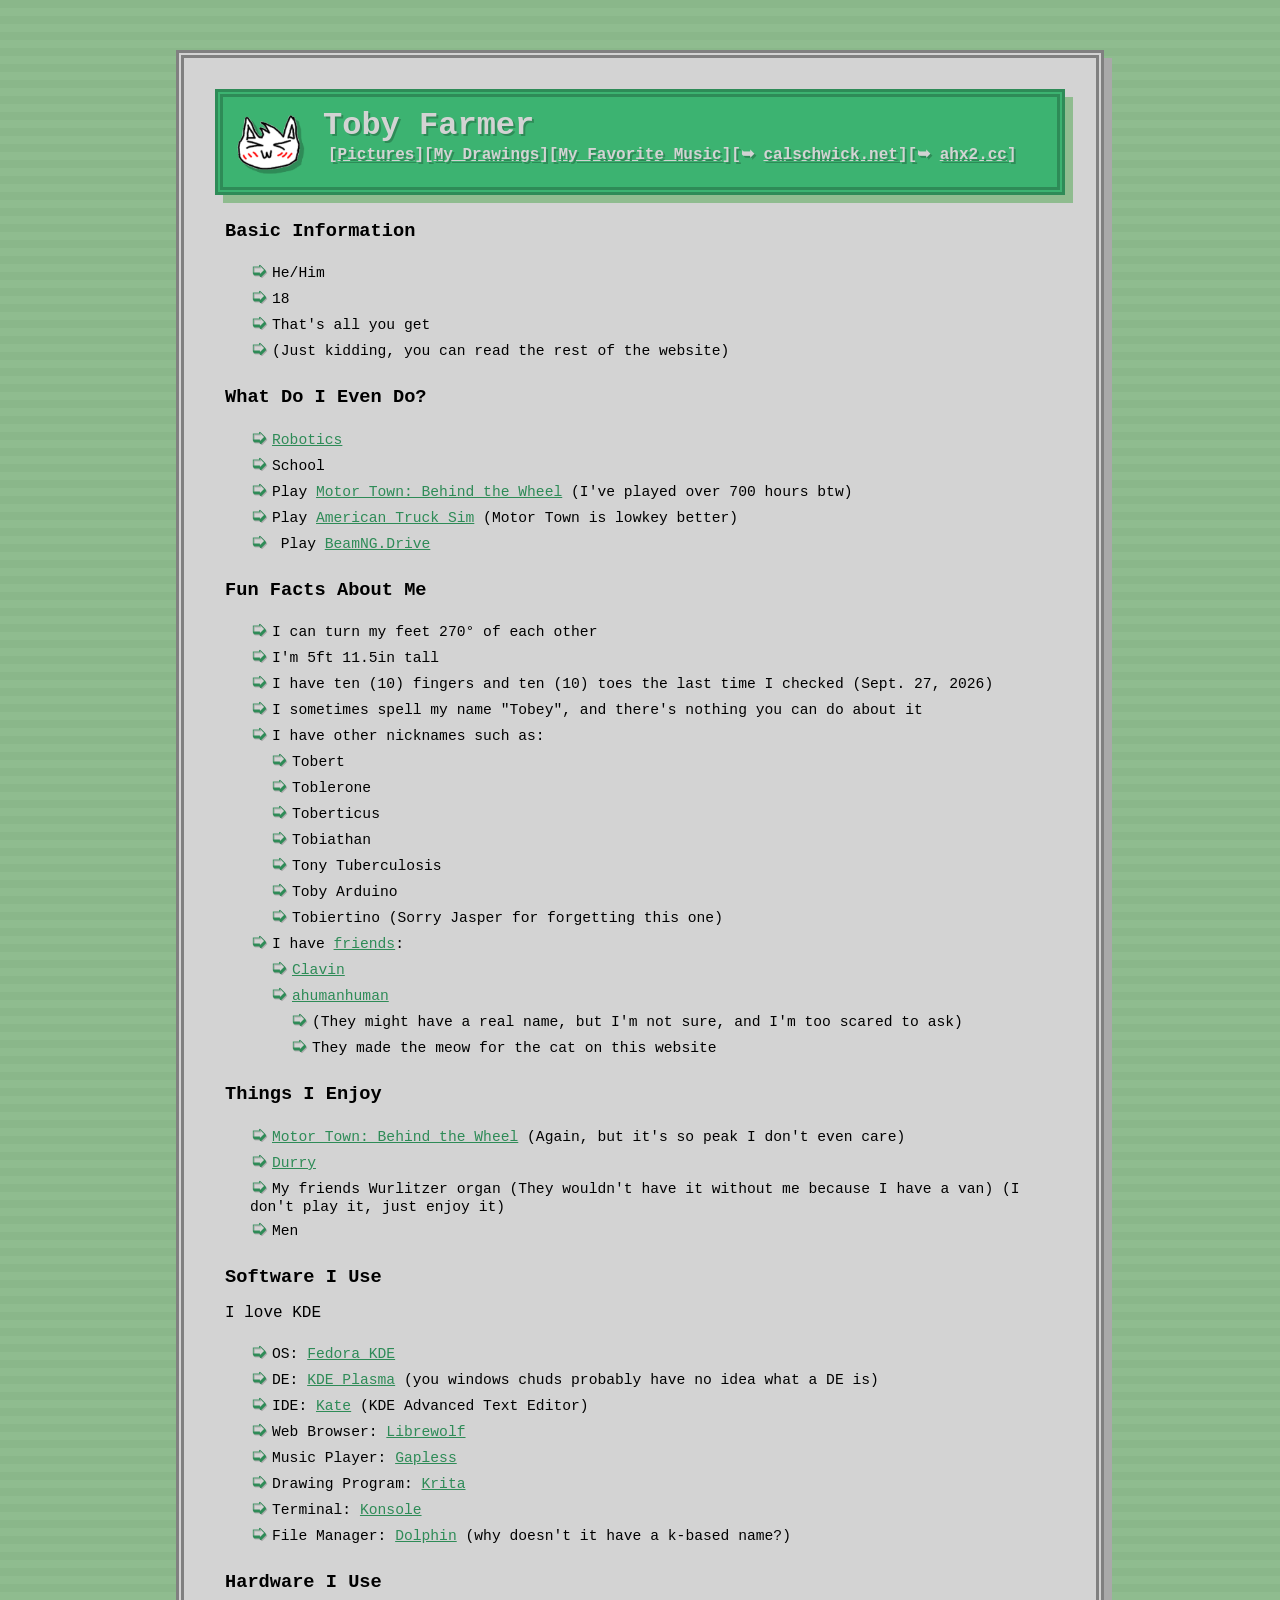
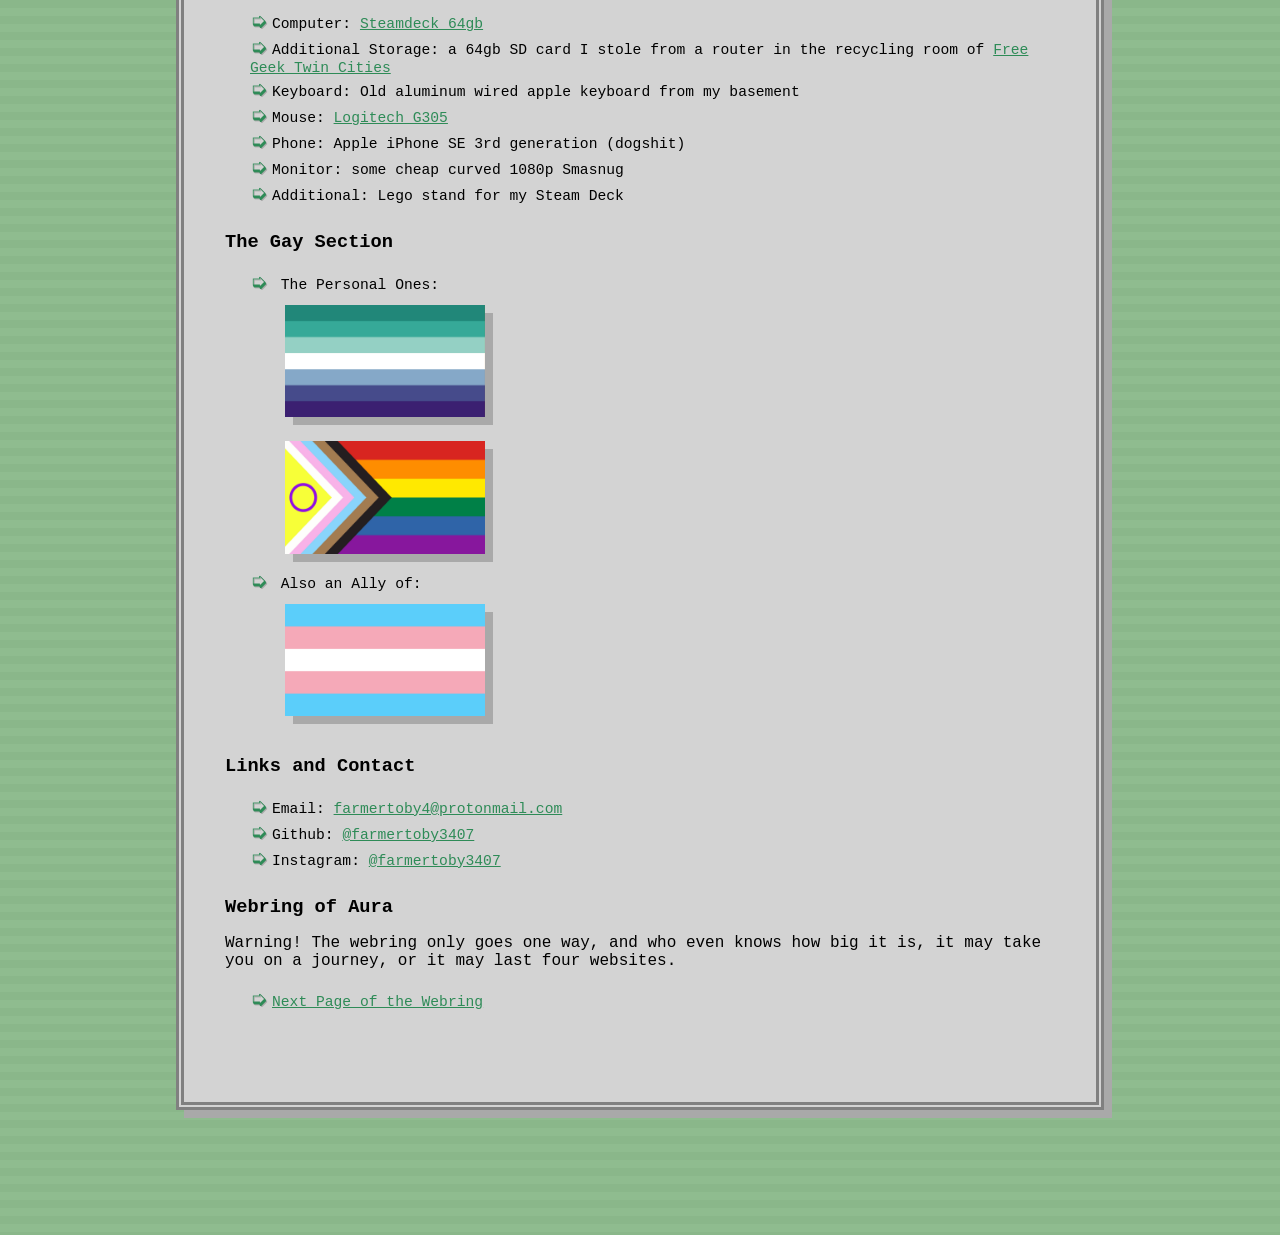
==== index.html @ 4c0dea0d "improved accesability, added funny details Signed-off-by: farmertoby3407 <farmertoby4@protonmail.com" ====
<!DOCTYPE html>
<html lang="en">
<head>
<link rel="stylesheet" href="style.css">
<title> Home</title>
<link rel="apple-touch-icon" sizes="180x180" href="/icons/apple-touch-icon.png">
<link rel="icon" type="image/png" sizes="32x32" href="/icons/favicon-32x32.png">
<link rel="icon" type="image/png" sizes="16x16" href="/icons/favicon-16x16.png">
<link rel="manifest" href="/icons/site.webmanifest">
</head>

<script>
    function getRandomInt(min, max) {
  const minCeiled = Math.ceil(min);
  const maxFloored = Math.floor(max);
  return Math.floor(Math.random() * (maxFloored - minCeiled) + minCeiled); // The maximum is exclusive and the minimum is inclusive
}
</script>

<body>
<div class="block">

<div class="header">
<a href="/index.html">
<img src="/images/furries/tobert.png" onmouseover="this.src='/images/furries/tobert-pet.png';var audio;if(getRandomInt(0, 100) == 67){audio = new Audio('/sounds/rahh.mp3');}else{audio = new Audio('/sounds/mrow.mp3');}audio.play();" onmouseout="this.src='/images/furries/tobert.png';" style="width:70px;float:left;padding-right:20px;filter:drop-shadow(4px 4px seagreen);" alt="kitty face" title="go back home">
</a>
<a href="/index.html" class="nav" style="text-decoration-line:none;" title="go back home">
<h1>Toby Farmer</h1>
</a>
<span class="head">[<a href="/pictures.html" class="nav">Pictures</a>][<a href="/furries.html" class="nav">My Drawings</a>][<a href="/music-rec.html" class="nav">My Favorite Music</a>][➥ <a href="https://calschwick.net" class="nav">calschwick.net</a>][➥ <a href="https://ahx2.cc" class="nav">ahx2.cc</a>]</span>
<div style="clear:both;"></div>
</div>


<h2>Basic Information</h2>
<ul>
<li>He/Him</li>
<li>18</li>
<li>That's all you get</li>
<li>(Just kidding, you can read the rest of the website)</li>
</ul>

<h2>What Do I Even Do?</h2>
<ul>
<li><a href="https://frcteam3407.com/FRC3407/" title="peak">Robotics</a></li>
<li title="i'm on another level of locked in on education'">School</li>
<li>Play <a href="https://store.steampowered.com/app/1369670/Motor_Town_Behind_The_Wheel/" title="peak">Motor Town: Behind the Wheel</a> (I've played over 700 hours btw)</li>
<li>Play <a href="https://store.steampowered.com/app/270880/American_Truck_Simulator/">American Truck Sim</a> (Motor Town is lowkey better)</li>
<li> Play <a href="https://store.steampowered.com/app/284160/BeamNGdrive/" title="peak">BeamNG.Drive</a></li>
</ul>


<h2> Fun Facts About Me</h2>
<ul>
<li>I can turn my feet 270° of each other</li>
<li title="1.8161 meters">I'm 5ft 11.5in tall</li>
<li>I have ten (10) fingers and ten (10) toes the last time I checked (Sept. 27, 2026)</li>
<li>I sometimes spell my name "Tobey", and there's nothing you can do about it</li>
<li>I have other nicknames such as:
    <ul class="sub">
    <li>Tobert</li>
    <li>Toblerone</li>
    <li>Toberticus</li>
    <li>Tobiathan</li>
    <li>Tony Tuberculosis</li>
    <li>Toby Arduino</li>
    <li>Tobiertino (Sorry Jasper for forgetting this one)</li>
    </ul>
</li>
<li>I have <a href="https://en.wikipedia.org/wiki/Archenemy" title="don't pay attention to where this is going">friends</a>:
    <ul class="sub">
    <li><a href="https://calschwick.net" title="clavin">Clavin</a></li>
    <li><a href="https://ahx2.cc" title="not clavin">ahumanhuman</a>
    <ul class="sub">
        <li>(They might have a real name, but I'm not sure, and I'm too scared to ask)</li>
        <li>They made the meow for the cat on this website</li>
    </ul>
    </li>
</ul>
</li>
</ul>


<h2>Things I Enjoy</h2>
<ul>
<li><a href="https://store.steampowered.com/app/1369670/Motor_Town_Behind_The_Wheel/" title="so peak omfg">Motor Town: Behind the Wheel</a> (Again, but it's so peak I don't even care)</li>
<li><a href="https://www.durrymusic.com/" title="i saw these guys once">Durry</a></li>
<li>My friends Wurlitzer organ (They wouldn't have it without me because I have a van) (I don't play it, just enjoy it)</li>
<li title=">w<">Men</li>
</ul>

<h2>Software I Use</h2>
<p>I love KDE</p>
<ul>
<li>OS: <a href="https://fedoraproject.org/kde/">Fedora KDE</a></li>
<li>DE: <a href="https://kde.org/plasma-desktop/">KDE Plasma</a> (you windows chuds probably have no idea what a DE is)</li>
<li>IDE: <a href="https://apps.kde.org/kate/">Kate</a> (KDE Advanced Text Editor)</li>
<li>Web Browser: <a href="https://librewolf.net/">Librewolf</a></li>
<li>Music Player: <a href="https://flathub.org/en/apps/com.github.neithern.g4music">Gapless</a></li>
<li>Drawing Program: <a href="https://krita.org/en/">Krita</a></li>
<li>Terminal: <a href="https://apps.kde.org/konsole/">Konsole</a></li>
<li>File Manager: <a href="https://apps.kde.org/dolphin/">Dolphin</a> (why doesn't it have a k-based name?)</li>
</ul>

<h2>Hardware I Use</h2>
<ul>
<li>Computer: <a href="https://store.steampowered.com/steamdeck">Steamdeck 64gb</a></li>
<li>Additional Storage: a 64gb SD card I stole from a router in the recycling room of <a href="https://www.freegeek.org/">Free Geek Twin Cities</a></li>
<li>Keyboard: Old aluminum wired apple keyboard from my basement</li>
<li>Mouse: <a href="https://www.logitech.com/en-us/shop/p/g305-lightspeed-wireless-gaming-mouse.910-005280">Logitech G305</a></li>
<li>Phone: Apple iPhone SE 3rd generation (dogshit)</li>
<li>Monitor: some cheap curved 1080p Smasnug</li>
<li>Additional: Lego stand for my Steam Deck</li>
</ul>


<h2>The Gay Section</h2>
<ul>
<li>
The Personal Ones: <br>
<a href="https://en.wikipedia.org/wiki/List_of_Zootopia_characters#Nick_Wilde"><img src="/images/mlm.png" alt="Gay Men's / MLM Pride flag" title="me fr >w<" style="width:200px;margin-left:35px;margin-top:10px;margin-bottom:10px;"></a>
<br>
<a href="https://en.wikipedia.org/wiki/Gay_and_Lesbian_Kingdom_of_the_Coral_Sea_Islands"><img src="/images/pride.png" alt="Progress Pride flag" title="me fr >w<" style="width:200px;margin-left:35px;margin-top:10px;margin-bottom:10px;"></a>
</li>
<li>
Also an Ally of: <br>
<a href="https://en.wikipedia.org/wiki/Bl%C3%A5haj"><img src="/images/trans.png" alt="Transgender Pride flag" title=">w<" style="width:200px;margin-left:35px;margin-top:10px;margin-bottom:10px;"></a>
</li>
</ul>


<h2>Links and Contact</h2>
<ul>
<li>Email: <a href="mailto:farmertoby4@protonmail.com" title="mailto links should open web email interfaces (proton makes me pay for the privelage of using a desktop app)">farmertoby4@protonmail.com</a></li>
<li>Github: <a href="https://github.com/farmertoby3407" title="guthib">@farmertoby3407</a></li>
<li>Instagram: <a href="https://www.instagram.com/farmertoby3407/" title="intagram">@farmertoby3407</a></li>
</ul>
<h2>Webring of Aura</h2>
<p>Warning! The webring only goes one way, and who even knows how big it is, it may take you on a journey, or it may last four websites.</p>
<ul>
<li><a id="webring" title="enter at your own risk" href="https://ahx2.cc">Next Page of the Webring</a></li>
</ul>
</body>
</div>


</html>
---- style.css ----
body {
    font-family: JetBrains Mono, Courier New, monospace;
    background-image: linear-gradient(to top, darkseagreen 50%, #8ab78a 50%);
    background-size: 100% 16px;
    margin-bottom: 125px;
}


h1 {
    font-weight: bold;
    margin-left: 5px;
    margin-top: 0px;
    margin-right: 5px;
    margin-bottom: 0px;
    text-shadow: 2px 2px seagreen;
}

.head {
    font-weight: bold;
    margin-left: 5px;
    margin-top: 0px;
    margin-right: 5px;
    margin-bottom: 0px;
    text-shadow: 2px 2px seagreen;
    font-size: 12pt;
}

.header {
    color: lightgray;
    background-color: mediumseagreen;
    padding: 10px;
    margin-left: 25px;
    margin-top: 25px;
    margin-right: 25px;
    border-style: double;
    border-width: 8px;
    border-color: seagreen;
    filter: drop-shadow(8px 8px darkseagreen);
}

h2 {
    color: black;
    font-weight: bold;
    font-size: 14pt;
    margin-left: 35px;
    margin-right: 35px;
    margin-top: 25px;
}

ul {
    color: black;
    font-size: 11pt;
    margin-left: 20px;
    margin-right: 35px;
    list-style-type: none;
}

ul.sub {
    margin-left: -20px;
}

li {
    font-size: 11pt;
}


li:before {
    color: seagreen;
    font-size: 16pt;
    content: "➭";
    padding-right: 4px;
    text-shadow: 1px 1px darkgray;
}


p {
    font-family: "Liberation Mono", monospace;
    color: black;
    font-size: 12pt;
    margin-left: 35px;
    margin-right: 35px;
}

a.nav:link {
    color: lightgray;
}
a.nav:visited {
    color: lightgray;
}
a.nav:hover {
    color: darkgray;
}
a.nav:active {
    color: gray;
}

a:link {
    color: seagreen;
}
a:visited {
    color: seagreen;
}
a:hover {
    color: darkseagreen;
}
a:active {
    color: mediumseagreen;
}

img {
    filter: drop-shadow(8px 8px darkgray);
}

.grid {
  display: grid;
  grid-template-columns: 300px 300px 300px;
}

img.display-grid {
    width: 200px;
    margin-left: 45px;
    margin-right: 45px;
    margin-top: 20px;
    margin-bottom: 20px;
}

img.display {
    width: 400px;
    margin-left: 20px;
    margin-right: 20px;
    margin-top: 20px;
    margin-bottom: 20px;
}

.block {
    margin-top: 50px;
    background-color: lightgray;
    padding: 6px;
    width: 900px;
    margin-left: auto;
    margin-right:auto;
    padding-bottom: 75px;
    border-style: double;
    border-color: gray;
    border-width: 8px;
    filter: drop-shadow(8px 8px darkgray);
    margin-bottom: 125px;
}
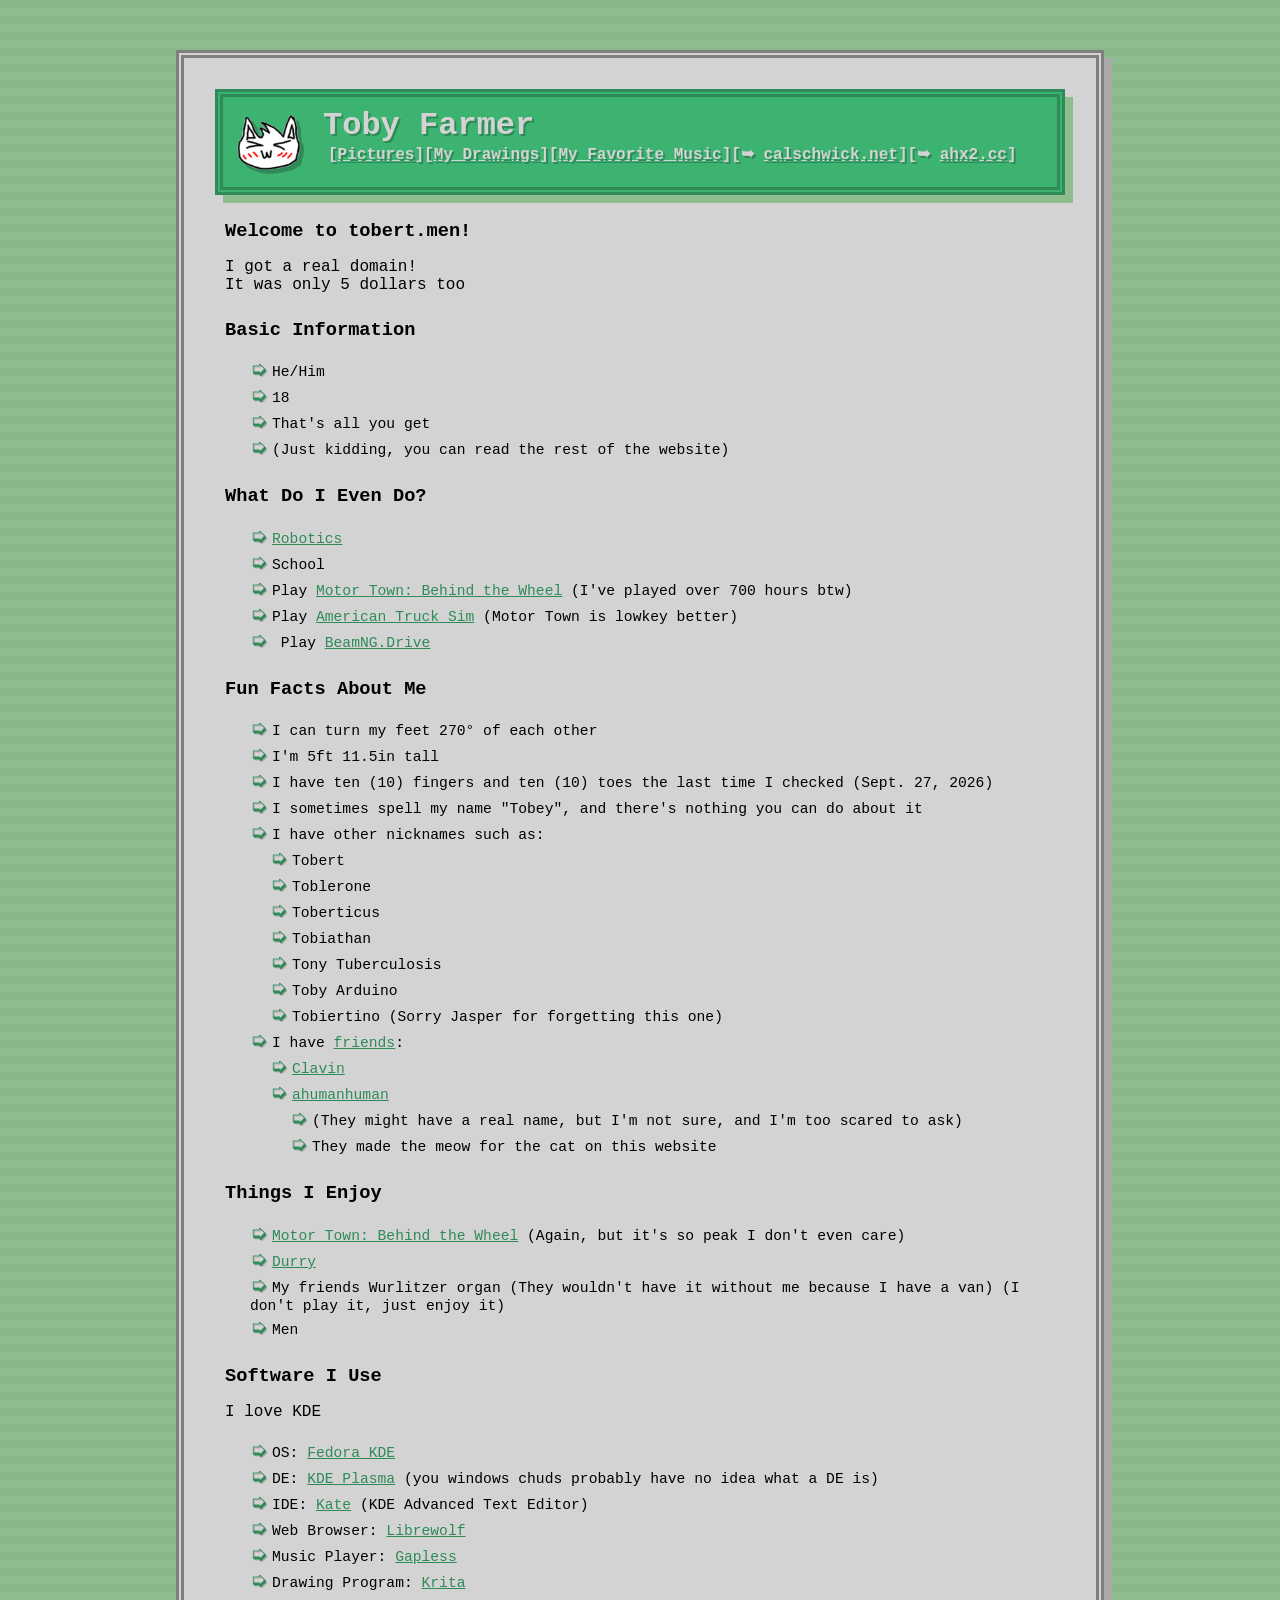
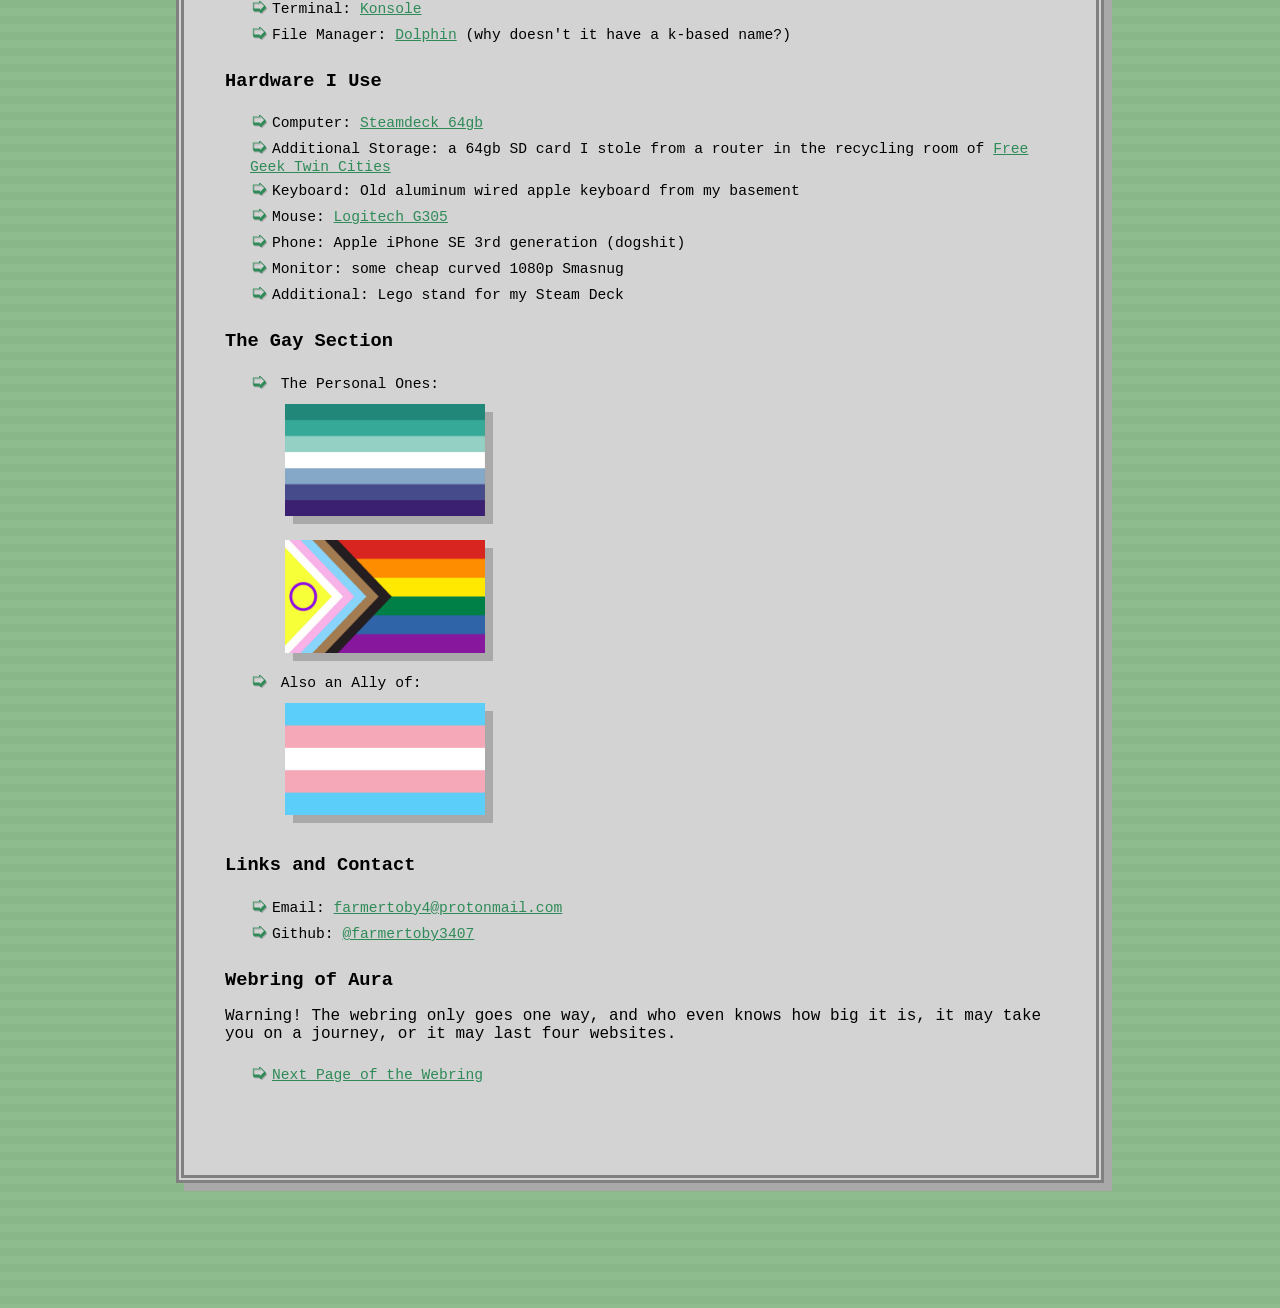
==== commit 7673a6cc: "removed instaram, added minor yap Signed-off-by: farmertoby3407 <farmertoby4@protonmail.com>" ====
--- a/index.html
+++ b/index.html
@@ -31,10 +31,12 @@
 <div style="clear:both;"></div>
 </div>
 
+<h2>Welcome to tobert.men!</h2>
+<p title="it's tobert.men btw">I got a real domain! <br> It was only 5 dollars too</p>
 
 <h2>Basic Information</h2>
 <ul>
-<li>He/Him</li>
+<li title="peak">He/Him</li>
 <li>18</li>
 <li>That's all you get</li>
 <li>(Just kidding, you can read the rest of the website)</li>
@@ -90,7 +92,7 @@
 </ul>
 
 <h2>Software I Use</h2>
-<p>I love KDE</p>
+<p title="KDE stands for K Desktop Enviroment, it should be KDE Desktop Enviroment">I love KDE</p>
 <ul>
 <li>OS: <a href="https://fedoraproject.org/kde/">Fedora KDE</a></li>
 <li>DE: <a href="https://kde.org/plasma-desktop/">KDE Plasma</a> (you windows chuds probably have no idea what a DE is)</li>
@@ -133,7 +135,6 @@
 <ul>
 <li>Email: <a href="mailto:farmertoby4@protonmail.com" title="mailto links should open web email interfaces (proton makes me pay for the privelage of using a desktop app)">farmertoby4@protonmail.com</a></li>
 <li>Github: <a href="https://github.com/farmertoby3407" title="guthib">@farmertoby3407</a></li>
-<li>Instagram: <a href="https://www.instagram.com/farmertoby3407/" title="intagram">@farmertoby3407</a></li>
 </ul>
 <h2>Webring of Aura</h2>
 <p>Warning! The webring only goes one way, and who even knows how big it is, it may take you on a journey, or it may last four websites.</p>
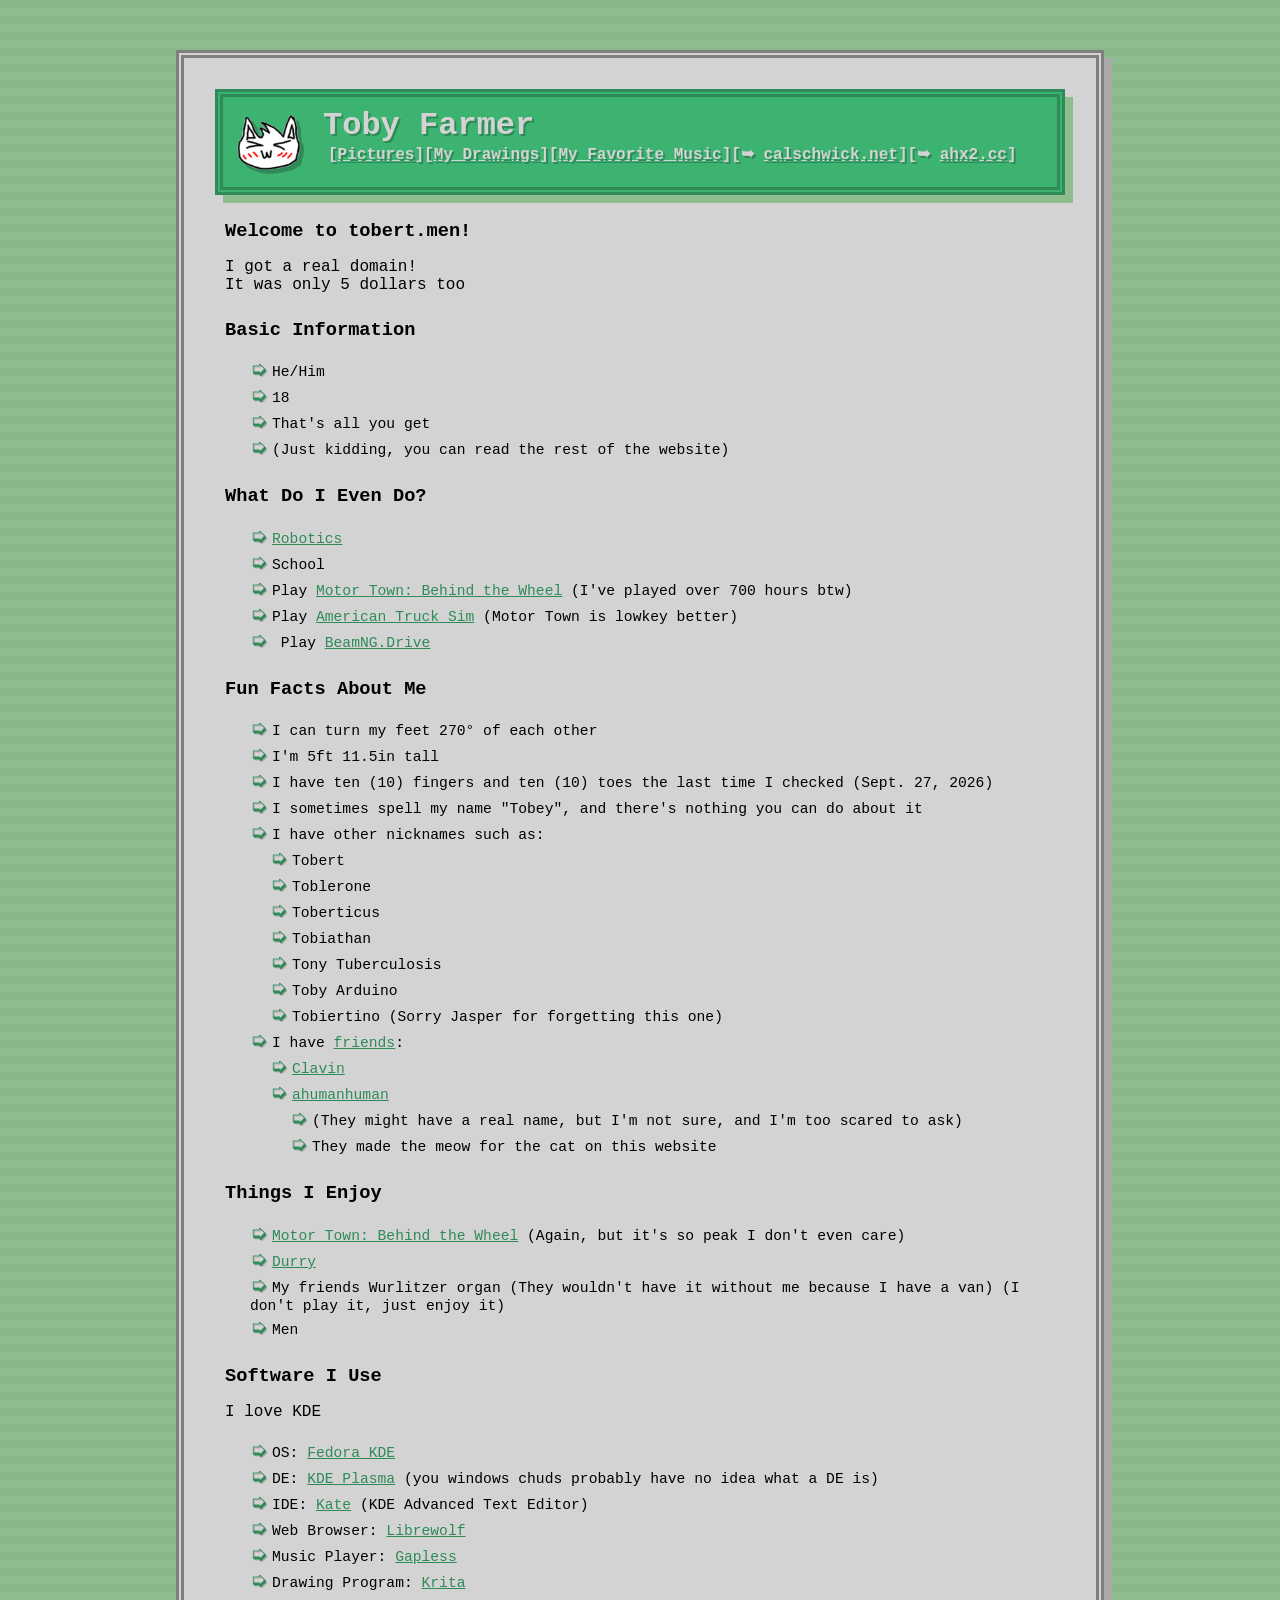
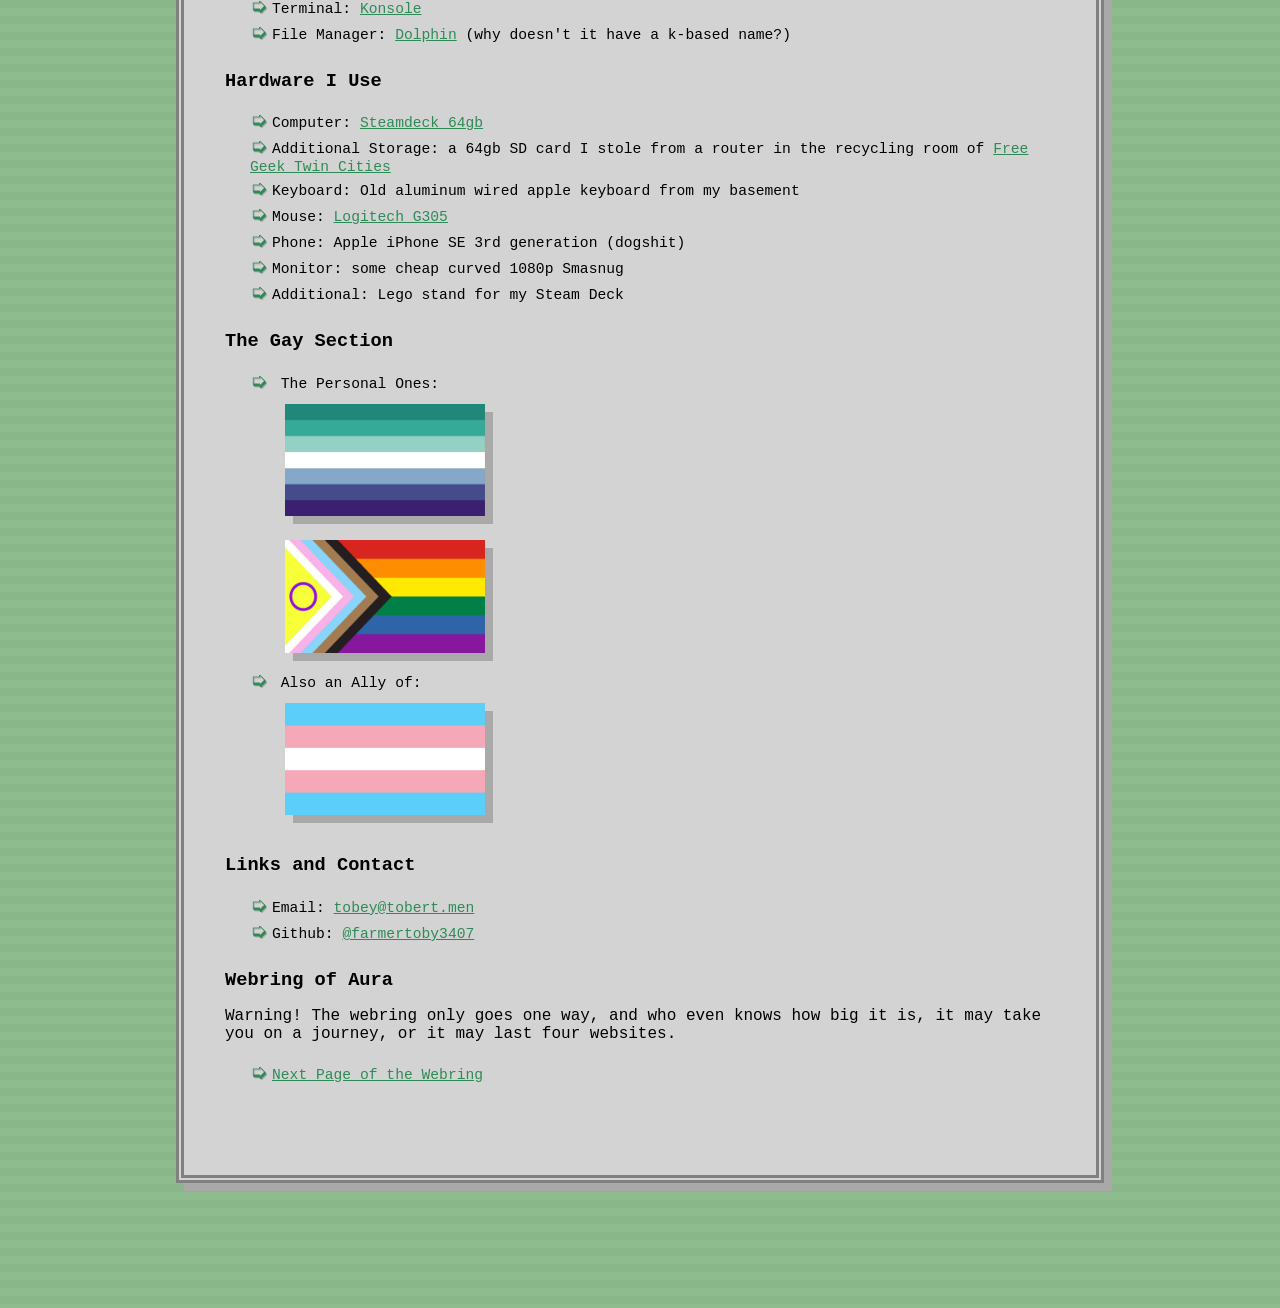
==== commit e932a755: "changed email Signed-off-by: farmertoby3407 <farmertoby4@protonmail.com>" ====
--- a/index.html
+++ b/index.html
@@ -133,7 +133,7 @@
 
 <h2>Links and Contact</h2>
 <ul>
-<li>Email: <a href="mailto:farmertoby4@protonmail.com" title="mailto links should open web email interfaces (proton makes me pay for the privelage of using a desktop app)">farmertoby4@protonmail.com</a></li>
+<li>Email: <a href="mailto:tobey@tobert.men">tobey@tobert.men</a></li>
 <li>Github: <a href="https://github.com/farmertoby3407" title="guthib">@farmertoby3407</a></li>
 </ul>
 <h2>Webring of Aura</h2>
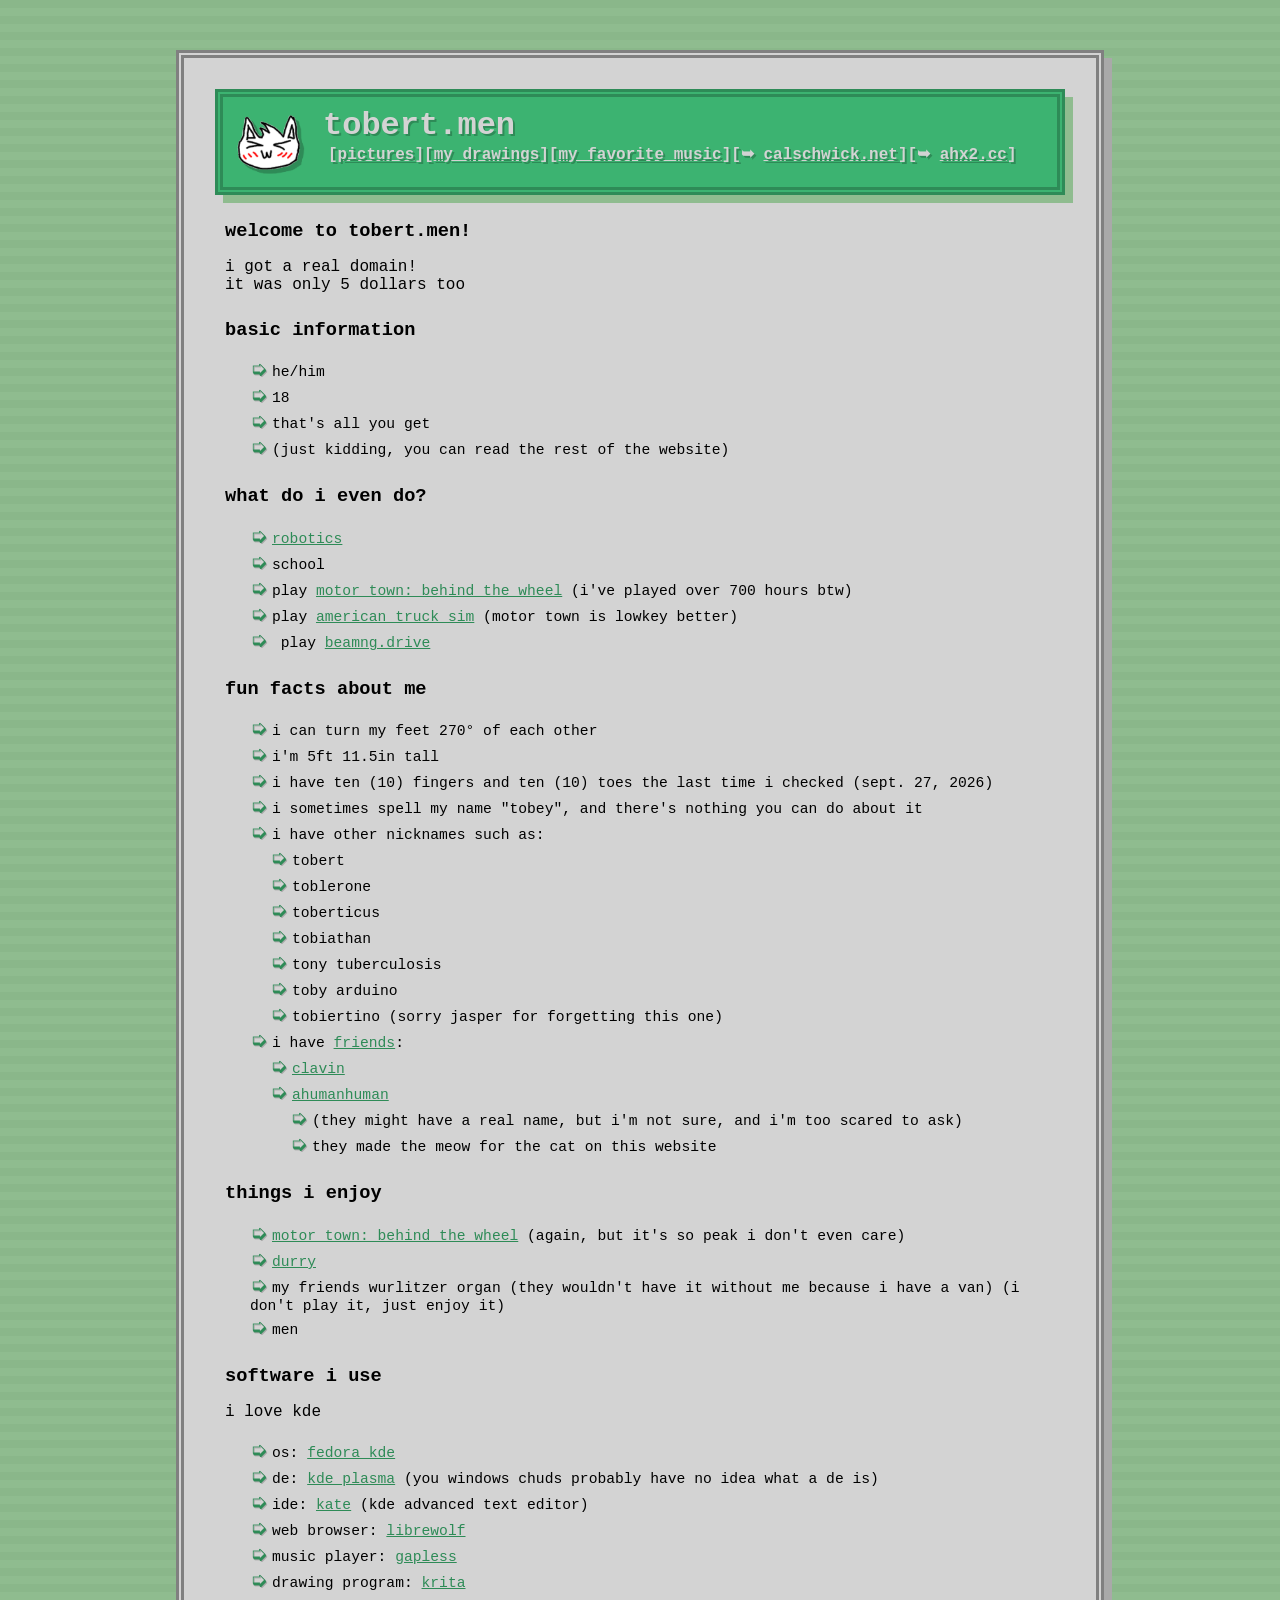
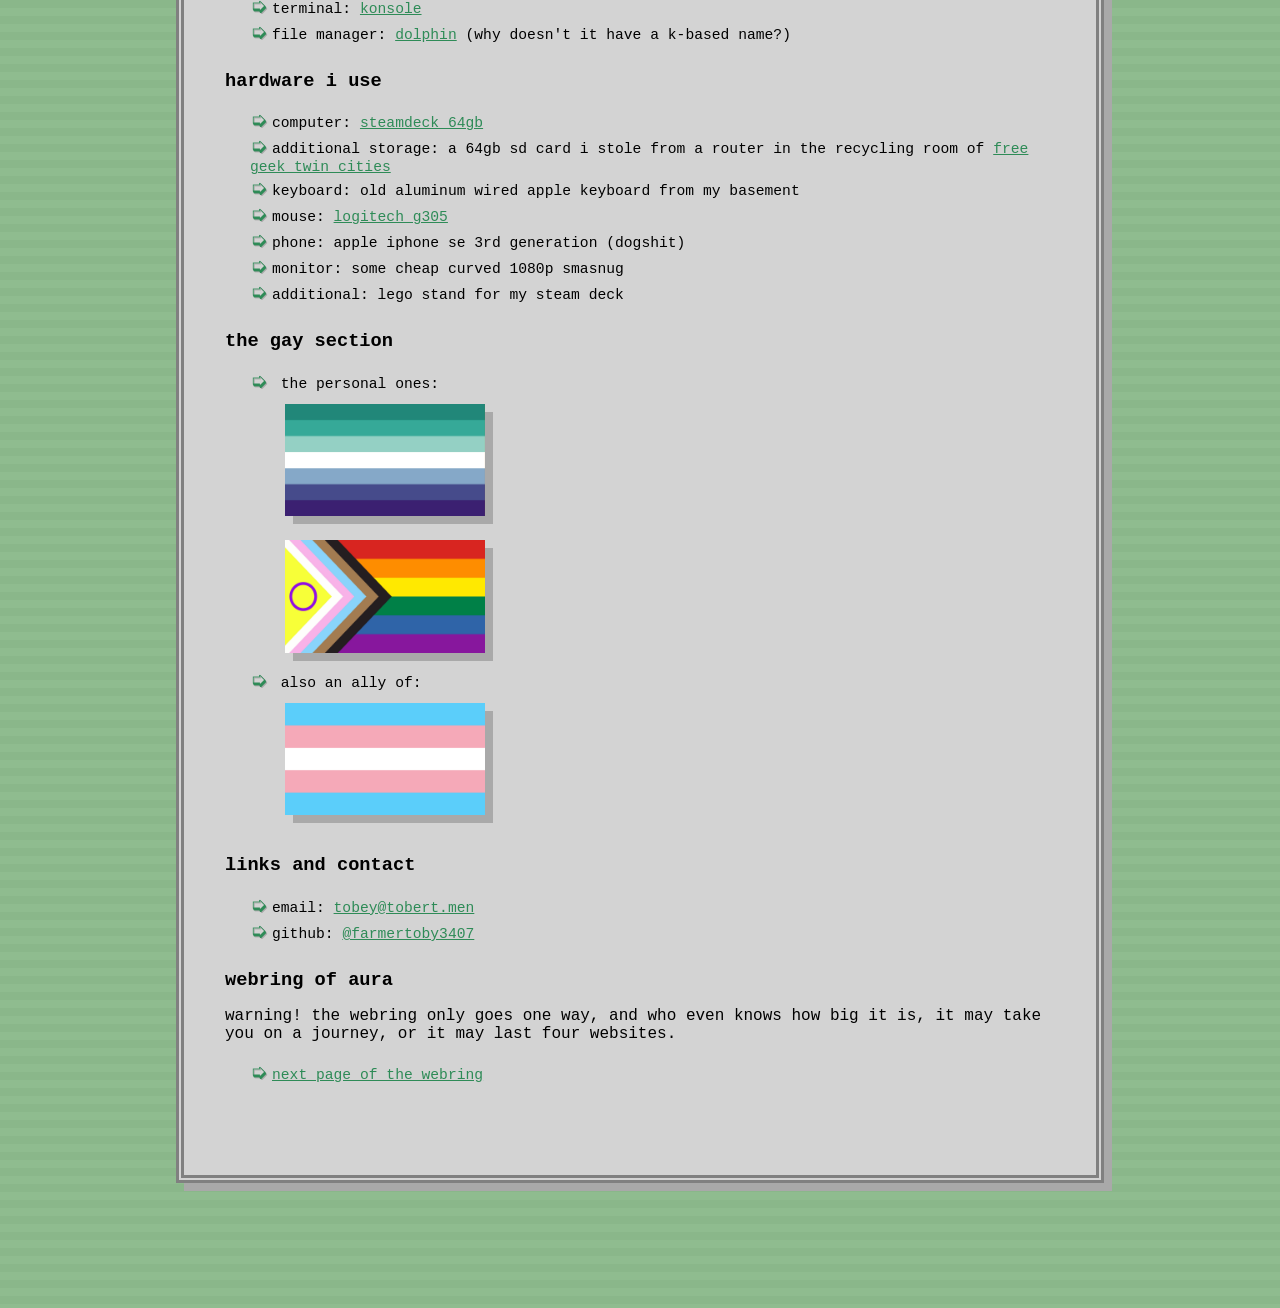
==== commit 3673fe2c: "decapitalized Signed-off-by: farmertoby3407 <farmertoby4@protonmail.com>" ====
--- a/index.html
+++ b/index.html
@@ -2,7 +2,7 @@
 <html lang="en">
 <head>
 <link rel="stylesheet" href="style.css">
-<title> Home</title>
+<title> home</title>
 <link rel="apple-touch-icon" sizes="180x180" href="/icons/apple-touch-icon.png">
 <link rel="icon" type="image/png" sizes="32x32" href="/icons/favicon-32x32.png">
 <link rel="icon" type="image/png" sizes="16x16" href="/icons/favicon-16x16.png">
@@ -13,7 +13,7 @@
     function getRandomInt(min, max) {
   const minCeiled = Math.ceil(min);
   const maxFloored = Math.floor(max);
-  return Math.floor(Math.random() * (maxFloored - minCeiled) + minCeiled); // The maximum is exclusive and the minimum is inclusive
+  return Math.floor(Math.random() * (maxFloored - minCeiled) + minCeiled); // the maximum is exclusive and the minimum is inclusive
 }
 </script>
 
@@ -25,57 +25,57 @@
 <img src="/images/furries/tobert.png" onmouseover="this.src='/images/furries/tobert-pet.png';var audio;if(getRandomInt(0, 100) == 67){audio = new Audio('/sounds/rahh.mp3');}else{audio = new Audio('/sounds/mrow.mp3');}audio.play();" onmouseout="this.src='/images/furries/tobert.png';" style="width:70px;float:left;padding-right:20px;filter:drop-shadow(4px 4px seagreen);" alt="kitty face" title="go back home">
 </a>
 <a href="/index.html" class="nav" style="text-decoration-line:none;" title="go back home">
-<h1>Toby Farmer</h1>
+<h1>tobert.men</h1>
 </a>
-<span class="head">[<a href="/pictures.html" class="nav">Pictures</a>][<a href="/furries.html" class="nav">My Drawings</a>][<a href="/music-rec.html" class="nav">My Favorite Music</a>][➥ <a href="https://calschwick.net" class="nav">calschwick.net</a>][➥ <a href="https://ahx2.cc" class="nav">ahx2.cc</a>]</span>
+<span class="head">[<a href="/pictures.html" class="nav">pictures</a>][<a href="/furries.html" class="nav">my drawings</a>][<a href="/music-rec.html" class="nav">my favorite music</a>][➥ <a href="https://calschwick.net" class="nav">calschwick.net</a>][➥ <a href="https://ahx2.cc" class="nav">ahx2.cc</a>]</span>
 <div style="clear:both;"></div>
 </div>
 
-<h2>Welcome to tobert.men!</h2>
-<p title="it's tobert.men btw">I got a real domain! <br> It was only 5 dollars too</p>
+<h2>welcome to tobert.men!</h2>
+<p title="it's tobert.men btw">i got a real domain! <br> it was only 5 dollars too</p>
 
-<h2>Basic Information</h2>
+<h2>basic information</h2>
 <ul>
-<li title="peak">He/Him</li>
+<li title="peak">he/him</li>
 <li>18</li>
-<li>That's all you get</li>
-<li>(Just kidding, you can read the rest of the website)</li>
+<li>that's all you get</li>
+<li>(just kidding, you can read the rest of the website)</li>
 </ul>
 
-<h2>What Do I Even Do?</h2>
+<h2>what do i even do?</h2>
 <ul>
-<li><a href="https://frcteam3407.com/FRC3407/" title="peak">Robotics</a></li>
-<li title="i'm on another level of locked in on education'">School</li>
-<li>Play <a href="https://store.steampowered.com/app/1369670/Motor_Town_Behind_The_Wheel/" title="peak">Motor Town: Behind the Wheel</a> (I've played over 700 hours btw)</li>
-<li>Play <a href="https://store.steampowered.com/app/270880/American_Truck_Simulator/">American Truck Sim</a> (Motor Town is lowkey better)</li>
-<li> Play <a href="https://store.steampowered.com/app/284160/BeamNGdrive/" title="peak">BeamNG.Drive</a></li>
+<li><a href="https://frcteam3407.com/FRC3407/" title="peak">robotics</a></li>
+<li title="i'm on another level of locked in on education">school</li>
+<li>play <a href="https://store.steampowered.com/app/1369670/motor_town_behind_the_wheel/" title="peak">motor town: behind the wheel</a> (i've played over 700 hours btw)</li>
+<li>play <a href="https://store.steampowered.com/app/270880/american_truck_simulator/">american truck sim</a> (motor town is lowkey better)</li>
+<li> play <a href="https://store.steampowered.com/app/284160/beamngdrive/" title="peak">beamng.drive</a></li>
 </ul>
 
 
-<h2> Fun Facts About Me</h2>
+<h2> fun facts about me</h2>
 <ul>
-<li>I can turn my feet 270° of each other</li>
-<li title="1.8161 meters">I'm 5ft 11.5in tall</li>
-<li>I have ten (10) fingers and ten (10) toes the last time I checked (Sept. 27, 2026)</li>
-<li>I sometimes spell my name "Tobey", and there's nothing you can do about it</li>
-<li>I have other nicknames such as:
+<li>i can turn my feet 270° of each other</li>
+<li title="1.8161 meters">i'm 5ft 11.5in tall</li>
+<li>i have ten (10) fingers and ten (10) toes the last time i checked (sept. 27, 2026)</li>
+<li>i sometimes spell my name "tobey", and there's nothing you can do about it</li>
+<li>i have other nicknames such as:
     <ul class="sub">
-    <li>Tobert</li>
-    <li>Toblerone</li>
-    <li>Toberticus</li>
-    <li>Tobiathan</li>
-    <li>Tony Tuberculosis</li>
-    <li>Toby Arduino</li>
-    <li>Tobiertino (Sorry Jasper for forgetting this one)</li>
+    <li>tobert</li>
+    <li>toblerone</li>
+    <li>toberticus</li>
+    <li>tobiathan</li>
+    <li>tony tuberculosis</li>
+    <li>toby arduino</li>
+    <li>tobiertino (sorry jasper for forgetting this one)</li>
     </ul>
 </li>
-<li>I have <a href="https://en.wikipedia.org/wiki/Archenemy" title="don't pay attention to where this is going">friends</a>:
+<li>i have <a href="https://en.wikipedia.org/wiki/archenemy" title="don't pay attention to where this is going">friends</a>:
     <ul class="sub">
-    <li><a href="https://calschwick.net" title="clavin">Clavin</a></li>
+    <li><a href="https://calschwick.net" title="clavin">clavin</a></li>
     <li><a href="https://ahx2.cc" title="not clavin">ahumanhuman</a>
     <ul class="sub">
-        <li>(They might have a real name, but I'm not sure, and I'm too scared to ask)</li>
-        <li>They made the meow for the cat on this website</li>
+        <li>(they might have a real name, but i'm not sure, and i'm too scared to ask)</li>
+        <li>they made the meow for the cat on this website</li>
     </ul>
     </li>
 </ul>
@@ -83,63 +83,63 @@
 </ul>
 
 
-<h2>Things I Enjoy</h2>
+<h2>things i enjoy</h2>
 <ul>
-<li><a href="https://store.steampowered.com/app/1369670/Motor_Town_Behind_The_Wheel/" title="so peak omfg">Motor Town: Behind the Wheel</a> (Again, but it's so peak I don't even care)</li>
-<li><a href="https://www.durrymusic.com/" title="i saw these guys once">Durry</a></li>
-<li>My friends Wurlitzer organ (They wouldn't have it without me because I have a van) (I don't play it, just enjoy it)</li>
-<li title=">w<">Men</li>
+<li><a href="https://store.steampowered.com/app/1369670/motor_town_behind_the_wheel/" title="so peak omfg">motor town: behind the wheel</a> (again, but it's so peak i don't even care)</li>
+<li><a href="https://www.durrymusic.com/" title="i saw these guys once">durry</a></li>
+<li>my friends wurlitzer organ (they wouldn't have it without me because i have a van) (i don't play it, just enjoy it)</li>
+<li title=">w<">men</li>
 </ul>
 
-<h2>Software I Use</h2>
-<p title="KDE stands for K Desktop Enviroment, it should be KDE Desktop Enviroment">I love KDE</p>
+<h2>software i use</h2>
+<p title="kde stands for k desktop enviroment, it should be kde desktop enviroment">i love kde</p>
 <ul>
-<li>OS: <a href="https://fedoraproject.org/kde/">Fedora KDE</a></li>
-<li>DE: <a href="https://kde.org/plasma-desktop/">KDE Plasma</a> (you windows chuds probably have no idea what a DE is)</li>
-<li>IDE: <a href="https://apps.kde.org/kate/">Kate</a> (KDE Advanced Text Editor)</li>
-<li>Web Browser: <a href="https://librewolf.net/">Librewolf</a></li>
-<li>Music Player: <a href="https://flathub.org/en/apps/com.github.neithern.g4music">Gapless</a></li>
-<li>Drawing Program: <a href="https://krita.org/en/">Krita</a></li>
-<li>Terminal: <a href="https://apps.kde.org/konsole/">Konsole</a></li>
-<li>File Manager: <a href="https://apps.kde.org/dolphin/">Dolphin</a> (why doesn't it have a k-based name?)</li>
+<li>os: <a href="https://fedoraproject.org/kde/">fedora kde</a></li>
+<li>de: <a href="https://kde.org/plasma-desktop/">kde plasma</a> (you windows chuds probably have no idea what a de is)</li>
+<li>ide: <a href="https://apps.kde.org/kate/">kate</a> (kde advanced text editor)</li>
+<li>web browser: <a href="https://librewolf.net/">librewolf</a></li>
+<li>music player: <a href="https://flathub.org/en/apps/com.github.neithern.g4music">gapless</a></li>
+<li>drawing program: <a href="https://krita.org/en/">krita</a></li>
+<li>terminal: <a href="https://apps.kde.org/konsole/">konsole</a></li>
+<li>file manager: <a href="https://apps.kde.org/dolphin/">dolphin</a> (why doesn't it have a k-based name?)</li>
 </ul>
 
-<h2>Hardware I Use</h2>
+<h2>hardware i use</h2>
 <ul>
-<li>Computer: <a href="https://store.steampowered.com/steamdeck">Steamdeck 64gb</a></li>
-<li>Additional Storage: a 64gb SD card I stole from a router in the recycling room of <a href="https://www.freegeek.org/">Free Geek Twin Cities</a></li>
-<li>Keyboard: Old aluminum wired apple keyboard from my basement</li>
-<li>Mouse: <a href="https://www.logitech.com/en-us/shop/p/g305-lightspeed-wireless-gaming-mouse.910-005280">Logitech G305</a></li>
-<li>Phone: Apple iPhone SE 3rd generation (dogshit)</li>
-<li>Monitor: some cheap curved 1080p Smasnug</li>
-<li>Additional: Lego stand for my Steam Deck</li>
+<li>computer: <a href="https://store.steampowered.com/steamdeck">steamdeck 64gb</a></li>
+<li>additional storage: a 64gb sd card i stole from a router in the recycling room of <a href="https://www.freegeek.org/">free geek twin cities</a></li>
+<li>keyboard: old aluminum wired apple keyboard from my basement</li>
+<li>mouse: <a href="https://www.logitech.com/en-us/shop/p/g305-lightspeed-wireless-gaming-mouse.910-005280">logitech g305</a></li>
+<li>phone: apple iphone se 3rd generation (dogshit)</li>
+<li>monitor: some cheap curved 1080p smasnug</li>
+<li>additional: lego stand for my steam deck</li>
 </ul>
 
 
-<h2>The Gay Section</h2>
+<h2>the gay section</h2>
 <ul>
 <li>
-The Personal Ones: <br>
-<a href="https://en.wikipedia.org/wiki/List_of_Zootopia_characters#Nick_Wilde"><img src="/images/mlm.png" alt="Gay Men's / MLM Pride flag" title="me fr >w<" style="width:200px;margin-left:35px;margin-top:10px;margin-bottom:10px;"></a>
+the personal ones: <br>
+<a href="https://en.wikipedia.org/wiki/List_of_Zootopia_characters#Nick_Wilde"><img src="/images/mlm.png" alt="gay men's / mlm pride flag" title="me fr >w<" style="width:200px;margin-left:35px;margin-top:10px;margin-bottom:10px;"></a>
 <br>
-<a href="https://en.wikipedia.org/wiki/Gay_and_Lesbian_Kingdom_of_the_Coral_Sea_Islands"><img src="/images/pride.png" alt="Progress Pride flag" title="me fr >w<" style="width:200px;margin-left:35px;margin-top:10px;margin-bottom:10px;"></a>
+<a href="https://en.wikipedia.org/wiki/gay_and_lesbian_kingdom_of_the_coral_sea_islands"><img src="/images/pride.png" alt="progress pride flag" title="me fr >w<" style="width:200px;margin-left:35px;margin-top:10px;margin-bottom:10px;"></a>
 </li>
 <li>
-Also an Ally of: <br>
-<a href="https://en.wikipedia.org/wiki/Bl%C3%A5haj"><img src="/images/trans.png" alt="Transgender Pride flag" title=">w<" style="width:200px;margin-left:35px;margin-top:10px;margin-bottom:10px;"></a>
+also an ally of: <br>
+<a href="https://en.wikipedia.org/wiki/Bl%C3%A5haj"><img src="/images/trans.png" alt="transgender pride flag" title=">w<" style="width:200px;margin-left:35px;margin-top:10px;margin-bottom:10px;"></a>
 </li>
 </ul>
 
 
-<h2>Links and Contact</h2>
+<h2>links and contact</h2>
 <ul>
-<li>Email: <a href="mailto:tobey@tobert.men">tobey@tobert.men</a></li>
-<li>Github: <a href="https://github.com/farmertoby3407" title="guthib">@farmertoby3407</a></li>
+<li>email: <a href="mailto:tobey@tobert.men">tobey@tobert.men</a></li>
+<li>github: <a href="https://github.com/farmertoby3407" title="guthib">@farmertoby3407</a></li>
 </ul>
-<h2>Webring of Aura</h2>
-<p>Warning! The webring only goes one way, and who even knows how big it is, it may take you on a journey, or it may last four websites.</p>
+<h2>webring of aura</h2>
+<p>warning! the webring only goes one way, and who even knows how big it is, it may take you on a journey, or it may last four websites.</p>
 <ul>
-<li><a id="webring" title="enter at your own risk" href="https://ahx2.cc">Next Page of the Webring</a></li>
+<li><a id="webring" title="enter at your own risk" href="https://ahx2.cc">next page of the webring</a></li>
 </ul>
 </body>
 </div>
--- a/style.css
+++ b/style.css
@@ -1,6 +1,6 @@
 
 body {
-    font-family: JetBrains Mono, Courier New, monospace;
+    font-family: "JetBrains Mono", "Courier New", monospace;
     background-image: linear-gradient(to top, darkseagreen 50%, #8ab78a 50%);
     background-size: 100% 16px;
     margin-bottom: 125px;
@@ -75,7 +75,7 @@
 
 
 p {
-    font-family: "Liberation Mono", monospace;
+    font-family: "JetBrains Mono", "Liberation mono", monospace;
     color: black;
     font-size: 12pt;
     margin-left: 35px;
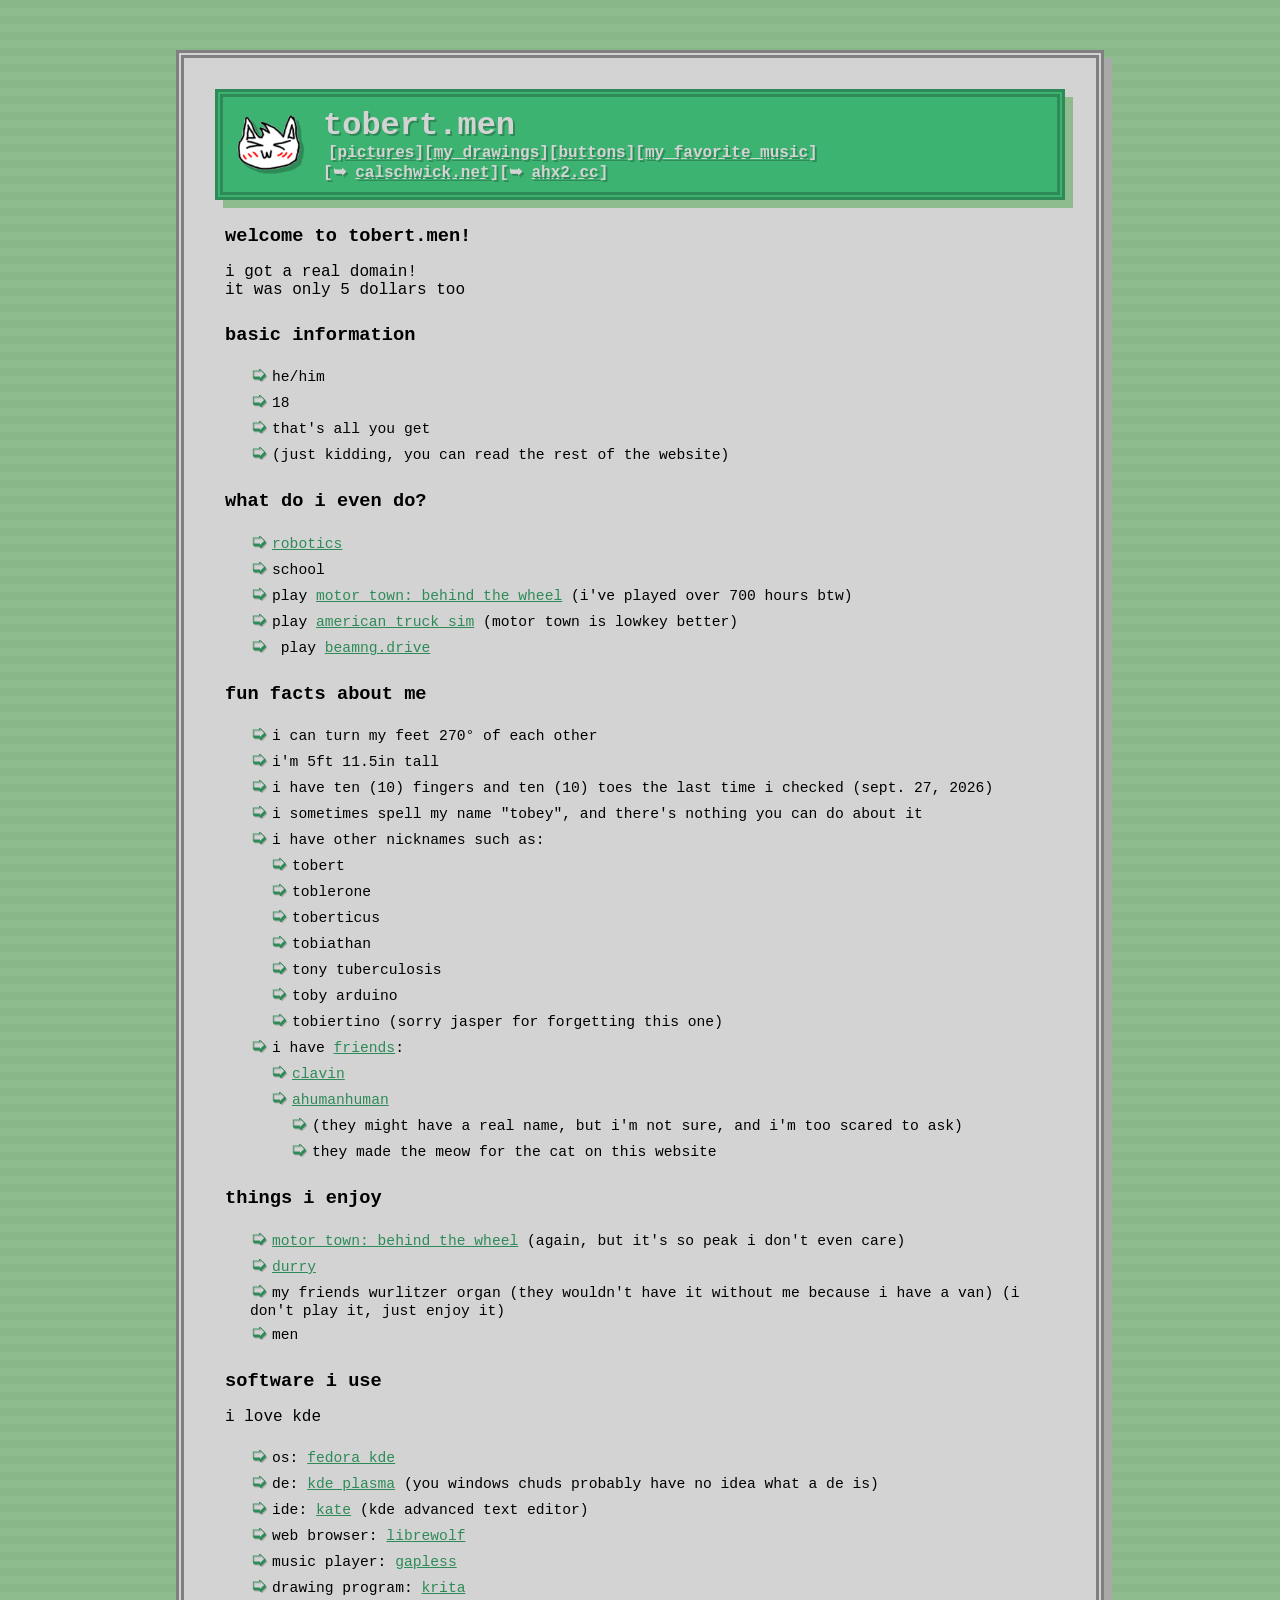
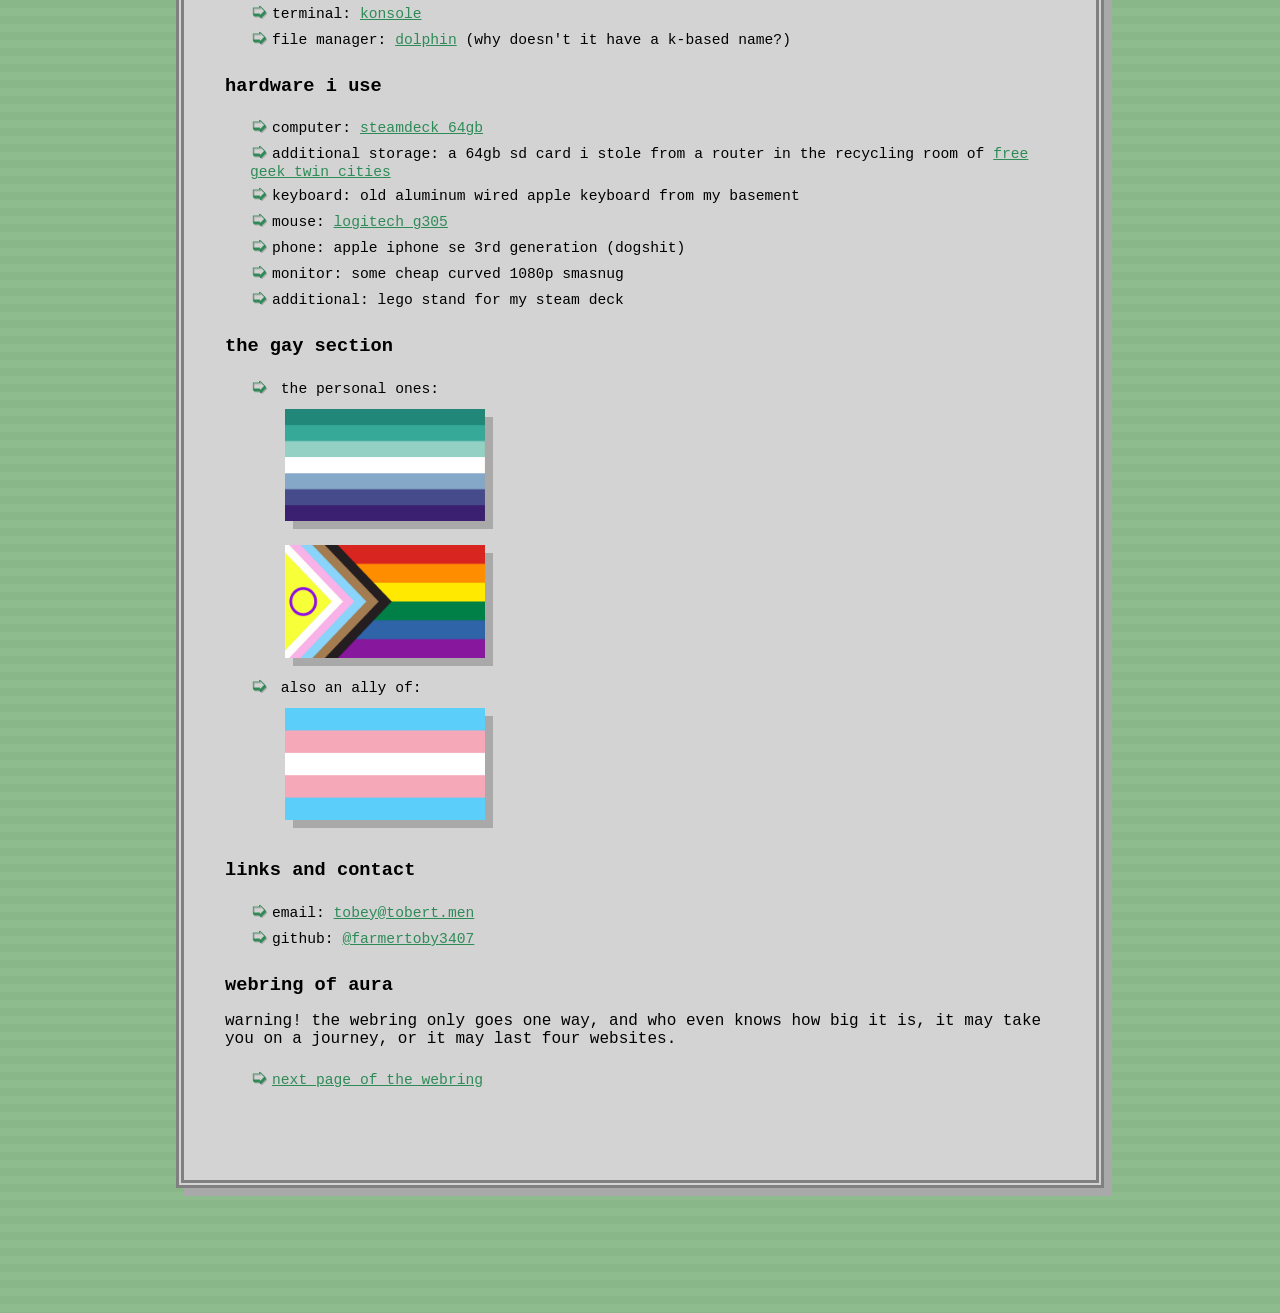
==== commit 4fc138a3: "added buttons page Signed-off-by: farmertoby3407 <farmertoby4@protonmail.com>" ====
--- a/index.html
+++ b/index.html
@@ -27,7 +27,7 @@
 <a href="/index.html" class="nav" style="text-decoration-line:none;" title="go back home">
 <h1>tobert.men</h1>
 </a>
-<span class="head">[<a href="/pictures.html" class="nav">pictures</a>][<a href="/furries.html" class="nav">my drawings</a>][<a href="/music-rec.html" class="nav">my favorite music</a>][➥ <a href="https://calschwick.net" class="nav">calschwick.net</a>][➥ <a href="https://ahx2.cc" class="nav">ahx2.cc</a>]</span>
+<span class="head">[<a href="/pictures.html" class="nav">pictures</a>][<a href="/furries.html" class="nav">my drawings</a>][<a href="/buttons.html" class="nav">buttons</a>][<a href="/music-rec.html" class="nav">my favorite music</a>]<br>[➥ <a href="https://calschwick.net" class="nav">calschwick.net</a>][➥ <a href="https://ahx2.cc" class="nav">ahx2.cc</a>]</span>
 <div style="clear:both;"></div>
 </div>
 
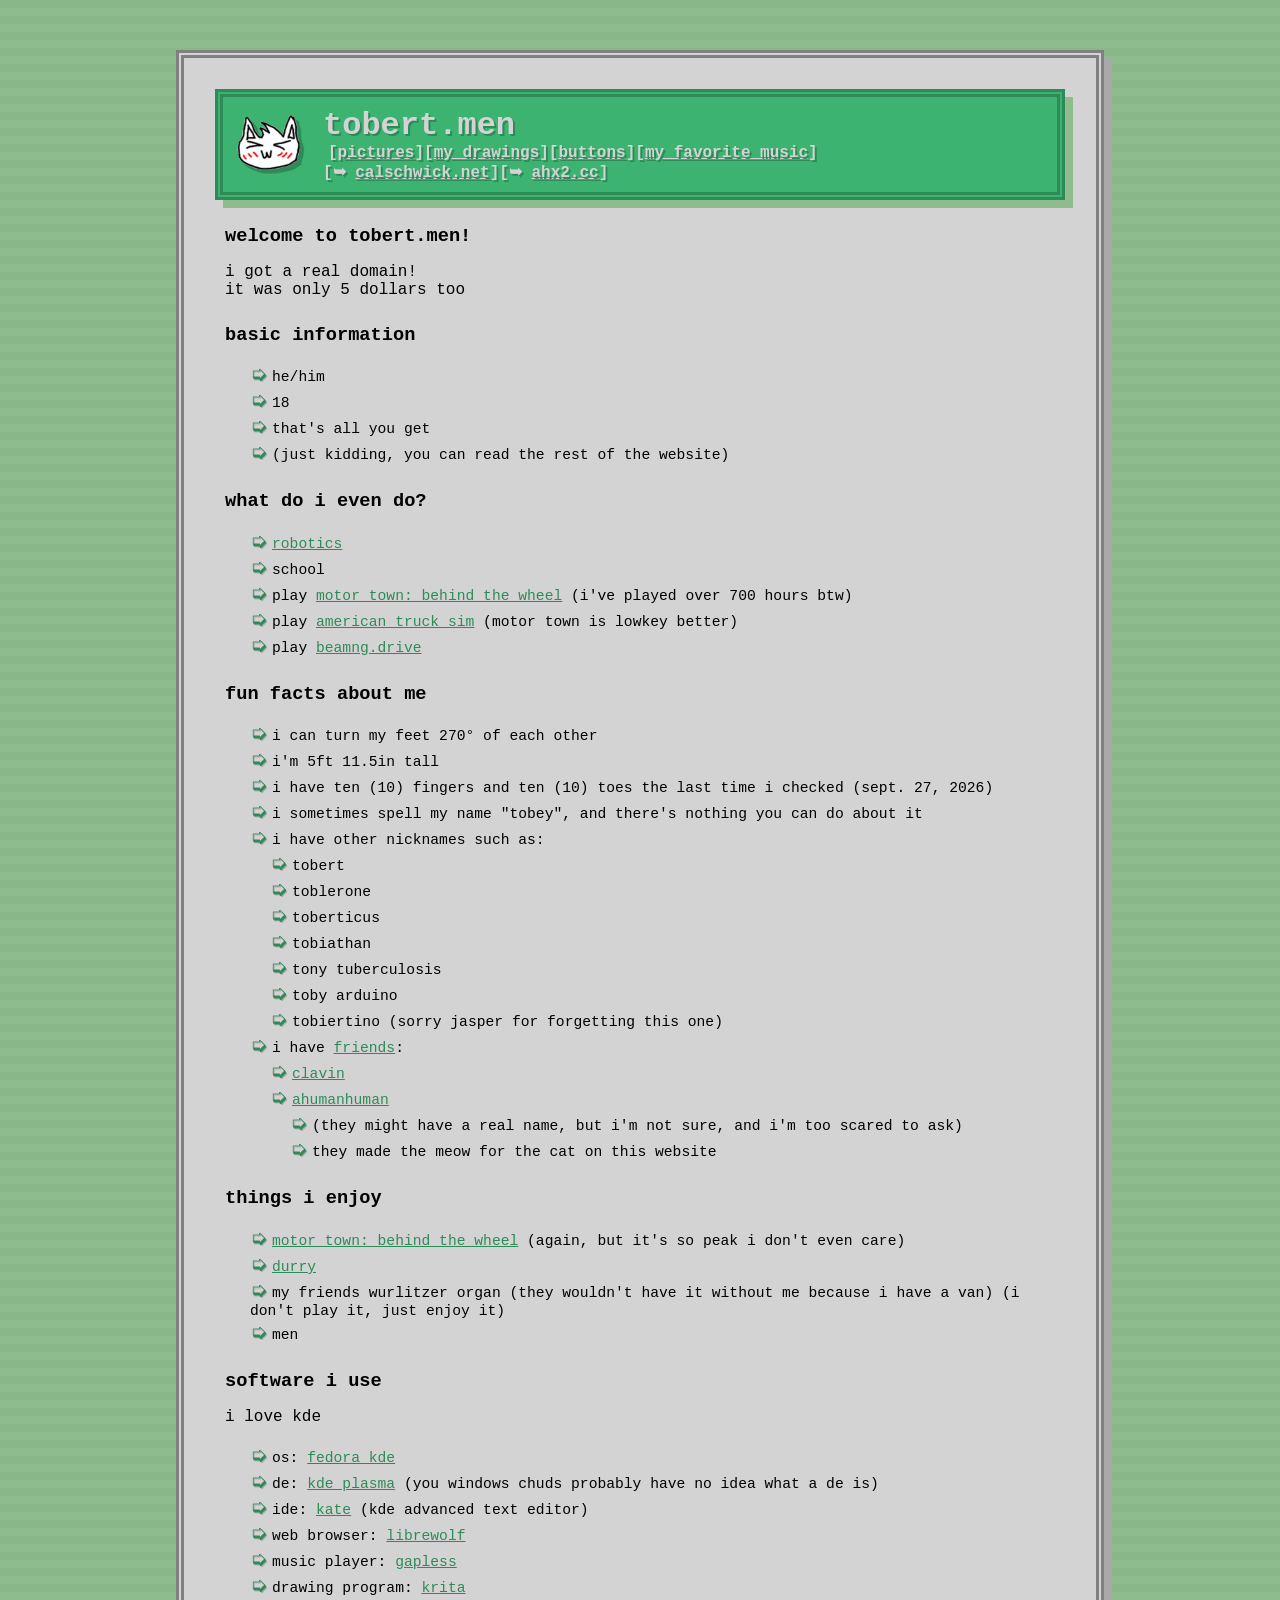
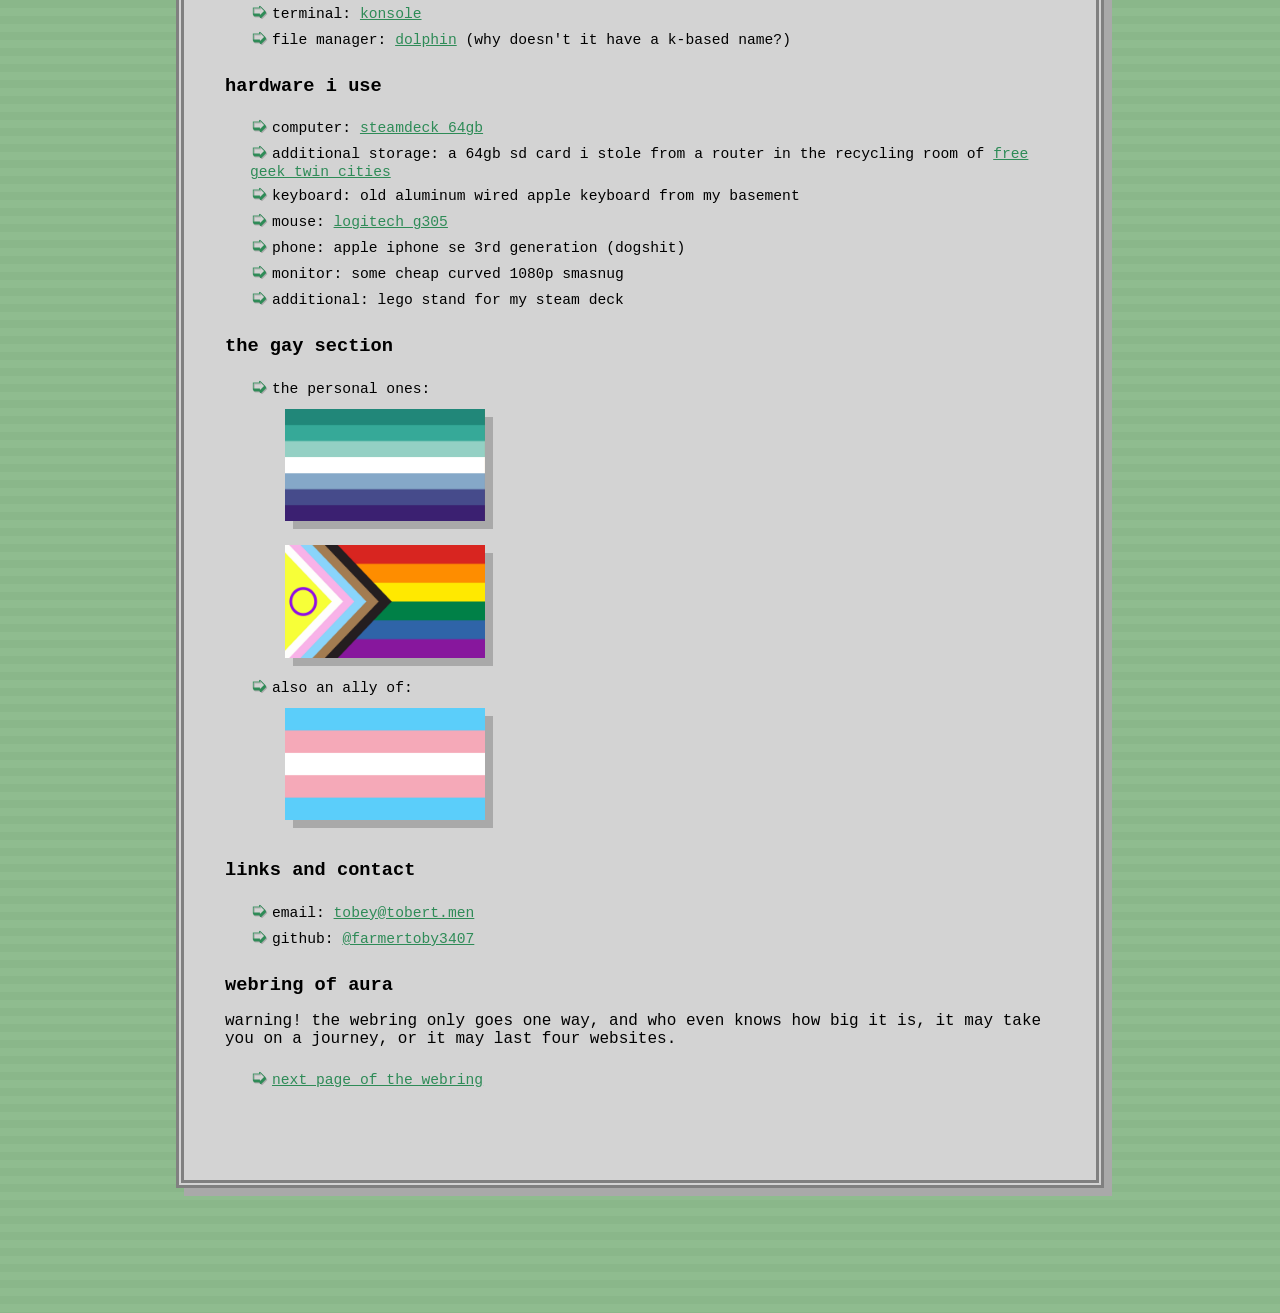
==== commit 6f195bb5: "fixed minor spacin issues Signed-off-by: farmertoby3407 <farmertoby4@protonmail.com>" ====
--- a/index.html
+++ b/index.html
@@ -48,7 +48,7 @@
 <li title="i'm on another level of locked in on education">school</li>
 <li>play <a href="https://store.steampowered.com/app/1369670/motor_town_behind_the_wheel/" title="peak">motor town: behind the wheel</a> (i've played over 700 hours btw)</li>
 <li>play <a href="https://store.steampowered.com/app/270880/american_truck_simulator/">american truck sim</a> (motor town is lowkey better)</li>
-<li> play <a href="https://store.steampowered.com/app/284160/beamngdrive/" title="peak">beamng.drive</a></li>
+<li>play <a href="https://store.steampowered.com/app/284160/beamngdrive/" title="peak">beamng.drive</a></li>
 </ul>
 
 
@@ -118,14 +118,12 @@
 
 <h2>the gay section</h2>
 <ul>
-<li>
-the personal ones: <br>
+<li>the personal ones: <br>
 <a href="https://en.wikipedia.org/wiki/List_of_Zootopia_characters#Nick_Wilde"><img src="/images/mlm.png" alt="gay men's / mlm pride flag" title="me fr >w<" style="width:200px;margin-left:35px;margin-top:10px;margin-bottom:10px;"></a>
 <br>
 <a href="https://en.wikipedia.org/wiki/gay_and_lesbian_kingdom_of_the_coral_sea_islands"><img src="/images/pride.png" alt="progress pride flag" title="me fr >w<" style="width:200px;margin-left:35px;margin-top:10px;margin-bottom:10px;"></a>
 </li>
-<li>
-also an ally of: <br>
+<li>also an ally of: <br>
 <a href="https://en.wikipedia.org/wiki/Bl%C3%A5haj"><img src="/images/trans.png" alt="transgender pride flag" title=">w<" style="width:200px;margin-left:35px;margin-top:10px;margin-bottom:10px;"></a>
 </li>
 </ul>
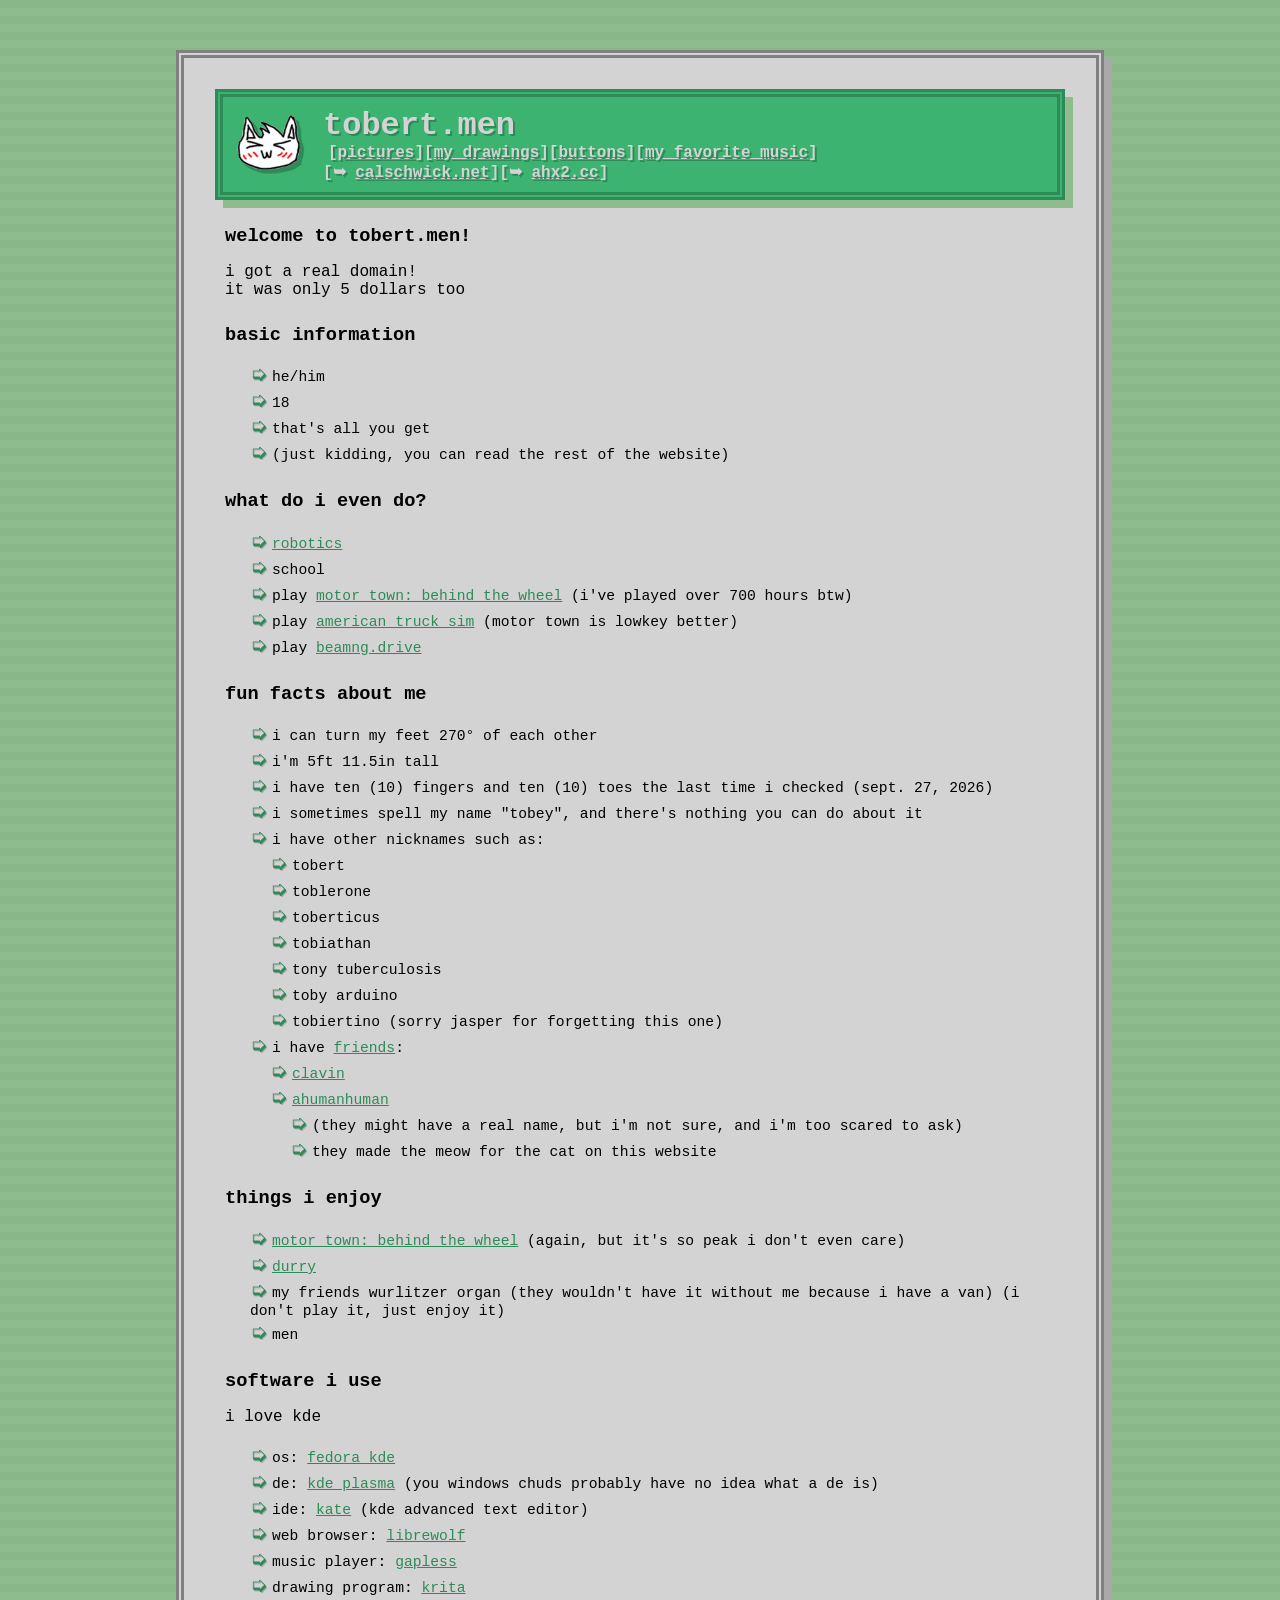
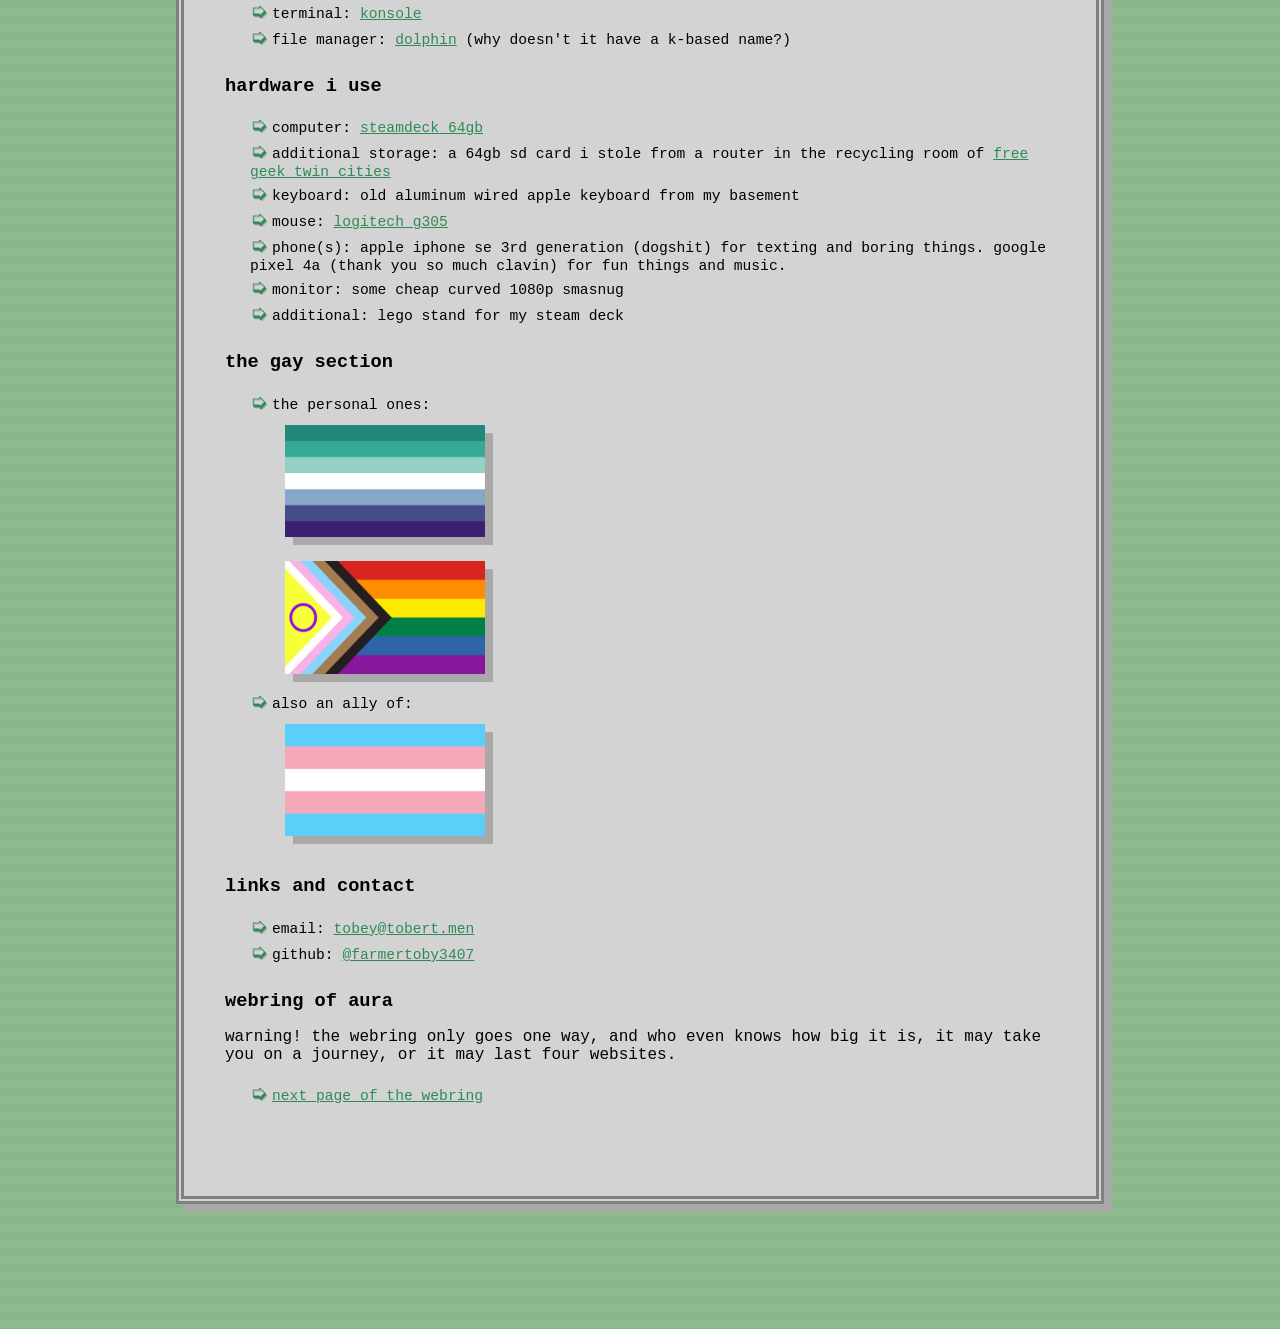
==== commit cafdd850: "new clavin button and glazing clavin for his generosity Signed-off-by: farmertoby3407 <farmertoby4@p" ====
--- a/index.html
+++ b/index.html
@@ -26,8 +26,7 @@
 </a>
 <a href="/index.html" class="nav" style="text-decoration-line:none;" title="go back home">
 <h1>tobert.men</h1>
-</a>
-<span class="head">[<a href="/pictures.html" class="nav">pictures</a>][<a href="/furries.html" class="nav">my drawings</a>][<a href="/buttons.html" class="nav">buttons</a>][<a href="/music-rec.html" class="nav">my favorite music</a>]<br>[➥ <a href="https://calschwick.net" class="nav">calschwick.net</a>][➥ <a href="https://ahx2.cc" class="nav">ahx2.cc</a>]</span>
+</a><span class="head">[<a href="/pictures.html" class="nav">pictures</a>][<a href="/furries.html" class="nav">my drawings</a>][<a href="/buttons.html" class="nav">buttons</a>][<a href="/music-rec.html" class="nav">my favorite music</a>]<br>[➥ <a href="https://calschwick.net" class="nav">calschwick.net</a>][➥ <a href="https://ahx2.cc" class="nav">ahx2.cc</a>]</span>
 <div style="clear:both;"></div>
 </div>
 
@@ -110,7 +109,7 @@
 <li>additional storage: a 64gb sd card i stole from a router in the recycling room of <a href="https://www.freegeek.org/">free geek twin cities</a></li>
 <li>keyboard: old aluminum wired apple keyboard from my basement</li>
 <li>mouse: <a href="https://www.logitech.com/en-us/shop/p/g305-lightspeed-wireless-gaming-mouse.910-005280">logitech g305</a></li>
-<li>phone: apple iphone se 3rd generation (dogshit)</li>
+<li>phone(s): apple iphone se 3rd generation (dogshit) for texting and boring things. google pixel 4a (thank you so much clavin) for fun things and music.</li>
 <li>monitor: some cheap curved 1080p smasnug</li>
 <li>additional: lego stand for my steam deck</li>
 </ul>
